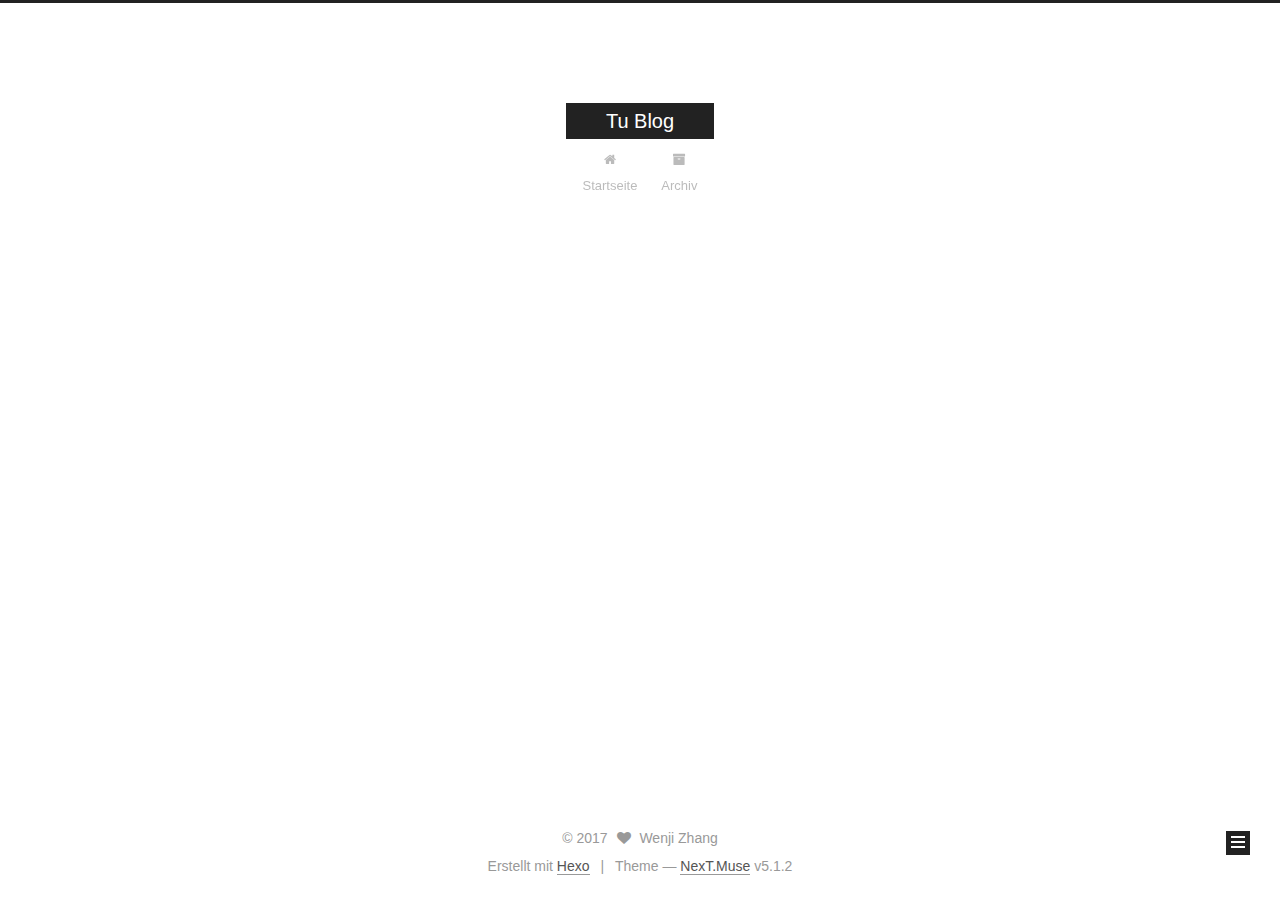
==== archives/index.html @ 9af4e380 "Site updated: 2017-09-27 22:22:42" ====
<!DOCTYPE html>



  


<html class="theme-next muse use-motion" lang="">
<head>
  <meta charset="UTF-8"/>
<meta http-equiv="X-UA-Compatible" content="IE=edge" />
<meta name="viewport" content="width=device-width, initial-scale=1, maximum-scale=1"/>
<meta name="theme-color" content="#222">









<meta http-equiv="Cache-Control" content="no-transform" />
<meta http-equiv="Cache-Control" content="no-siteapp" />
















  
  
  <link href="/lib/fancybox/source/jquery.fancybox.css?v=2.1.5" rel="stylesheet" type="text/css" />







<link href="/lib/font-awesome/css/font-awesome.min.css?v=4.6.2" rel="stylesheet" type="text/css" />

<link href="/css/main.css?v=5.1.2" rel="stylesheet" type="text/css" />


  <meta name="keywords" content="Hexo, NexT" />








  <link rel="shortcut icon" type="image/x-icon" href="/favicon.ico?v=5.1.2" />






<meta property="og:type" content="website">
<meta property="og:title" content="Tu Blog">
<meta property="og:url" content="http://zwjmosquito.github.io/archives/index.html">
<meta property="og:site_name" content="Tu Blog">
<meta name="twitter:card" content="summary">
<meta name="twitter:title" content="Tu Blog">



<script type="text/javascript" id="hexo.configurations">
  var NexT = window.NexT || {};
  var CONFIG = {
    root: '/',
    scheme: 'Muse',
    version: '5.1.2',
    sidebar: {"position":"left","display":"post","offset":12,"offset_float":12,"b2t":false,"scrollpercent":false,"onmobile":false},
    fancybox: true,
    tabs: true,
    motion: {"enable":true,"async":false,"transition":{"post_block":"fadeIn","post_header":"slideDownIn","post_body":"slideDownIn","coll_header":"slideLeftIn"}},
    duoshuo: {
      userId: '0',
      author: 'Author'
    },
    algolia: {
      applicationID: '',
      apiKey: '',
      indexName: '',
      hits: {"per_page":10},
      labels: {"input_placeholder":"Search for Posts","hits_empty":"We didn't find any results for the search: ${query}","hits_stats":"${hits} results found in ${time} ms"}
    }
  };
</script>



  <link rel="canonical" href="http://zwjmosquito.github.io/archives/"/>





  <title>Archiv | Tu Blog</title>
  








</head>

<body itemscope itemtype="http://schema.org/WebPage" lang="">

  
  
    
  

  <div class="container sidebar-position-left page-archive">
    <div class="headband"></div>

    <header id="header" class="header" itemscope itemtype="http://schema.org/WPHeader">
      <div class="header-inner"><div class="site-brand-wrapper">
  <div class="site-meta ">
    

    <div class="custom-logo-site-title">
      <a href="/"  class="brand" rel="start">
        <span class="logo-line-before"><i></i></span>
        <span class="site-title">Tu Blog</span>
        <span class="logo-line-after"><i></i></span>
      </a>
    </div>
      
        <p class="site-subtitle"></p>
      
  </div>

  <div class="site-nav-toggle">
    <button>
      <span class="btn-bar"></span>
      <span class="btn-bar"></span>
      <span class="btn-bar"></span>
    </button>
  </div>
</div>

<nav class="site-nav">
  

  
    <ul id="menu" class="menu">
      
        
        <li class="menu-item menu-item-home">
          <a href="/" rel="section">
            
              <i class="menu-item-icon fa fa-fw fa-home"></i> <br />
            
            Startseite
          </a>
        </li>
      
        
        <li class="menu-item menu-item-archives">
          <a href="/archives/" rel="section">
            
              <i class="menu-item-icon fa fa-fw fa-archive"></i> <br />
            
            Archiv
          </a>
        </li>
      

      
    </ul>
  

  
</nav>



 </div>
    </header>

    <main id="main" class="main">
      <div class="main-inner">
        <div class="content-wrap">
          <div id="content" class="content">
            

  
  
  
  <div class="post-block archive">
    <div id="posts" class="posts-collapse">
      <span class="archive-move-on"></span>

      <span class="archive-page-counter">
        
        
        
          
        
        Öhm..! Insgesamt 3 Artikel. Bleib dran.
      </span>

      

        
        
        

        
          
          <div class="collection-title">
            <h1 class="archive-year" id="archive-year-2017">2017</h1>
          </div>
        
        

        

  <article class="post post-type-normal" itemscope itemtype="http://schema.org/Article">
    <header class="post-header">

      <h2 class="post-title">
        
            <a class="post-title-link" href="/2017/09/26/LintCode-LeetCode-Binary-Tree-Inorder-Traversal/" itemprop="url">
              
                <span itemprop="name">[LintCode/LeetCode] Binary Tree Inorder Traversal</span>
              
            </a>
        
      </h2>

      <div class="post-meta">
        <time class="post-time" itemprop="dateCreated"
              datetime="2017-09-26T22:30:54-05:00"
              content="2017-09-26" >
          09-26
        </time>
      </div>

    </header>
  </article>



      

        
        
        

        
        

        

  <article class="post post-type-normal" itemscope itemtype="http://schema.org/Article">
    <header class="post-header">

      <h2 class="post-title">
        
            <a class="post-title-link" href="/2017/09/25/LintCode-LeetCode-Identical-Binary-Tree/" itemprop="url">
              
                <span itemprop="name">[LintCode/LeetCode] Identical Binary Tree</span>
              
            </a>
        
      </h2>

      <div class="post-meta">
        <time class="post-time" itemprop="dateCreated"
              datetime="2017-09-25T21:38:59-05:00"
              content="2017-09-25" >
          09-25
        </time>
      </div>

    </header>
  </article>



      

        
        
        

        
        

        

  <article class="post post-type-normal" itemscope itemtype="http://schema.org/Article">
    <header class="post-header">

      <h2 class="post-title">
        
            <a class="post-title-link" href="/2017/09/24/hello-world/" itemprop="url">
              
                <span itemprop="name">Hello World</span>
              
            </a>
        
      </h2>

      <div class="post-meta">
        <time class="post-time" itemprop="dateCreated"
              datetime="2017-09-24T22:36:47-05:00"
              content="2017-09-24" >
          09-24
        </time>
      </div>

    </header>
  </article>



      

    </div>
  </div>
  
  
  

  



          </div>
          


          

        </div>
        
          
  
  <div class="sidebar-toggle">
    <div class="sidebar-toggle-line-wrap">
      <span class="sidebar-toggle-line sidebar-toggle-line-first"></span>
      <span class="sidebar-toggle-line sidebar-toggle-line-middle"></span>
      <span class="sidebar-toggle-line sidebar-toggle-line-last"></span>
    </div>
  </div>

  <aside id="sidebar" class="sidebar">
    
    <div class="sidebar-inner">

      

      

      <section class="site-overview sidebar-panel sidebar-panel-active">
        <div class="site-author motion-element" itemprop="author" itemscope itemtype="http://schema.org/Person">
          
            <p class="site-author-name" itemprop="name">Wenji Zhang</p>
            <p class="site-description motion-element" itemprop="description"></p>
        </div>

        <nav class="site-state motion-element">

          
            <div class="site-state-item site-state-posts">
            
              <a href="/archives/">
            
                <span class="site-state-item-count">3</span>
                <span class="site-state-item-name">Artikel</span>
              </a>
            </div>
          

          

          

        </nav>

        

        <div class="links-of-author motion-element">
          
        </div>

        
        

        
        

        


      </section>

      

      

    </div>
  </aside>


        
      </div>
    </main>

    <footer id="footer" class="footer">
      <div class="footer-inner">
        <div class="copyright" >
  
  &copy; 
  <span itemprop="copyrightYear">2017</span>
  <span class="with-love">
    <i class="fa fa-heart"></i>
  </span>
  <span class="author" itemprop="copyrightHolder">Wenji Zhang</span>

  
</div>


  <div class="powered-by">Erstellt mit  <a class="theme-link" href="https://hexo.io">Hexo</a></div>

  <span class="post-meta-divider">|</span>

  <div class="theme-info">Theme &mdash; <a class="theme-link" href="https://github.com/iissnan/hexo-theme-next">NexT.Muse</a> v5.1.2</div>


        







        
      </div>
    </footer>

    
      <div class="back-to-top">
        <i class="fa fa-arrow-up"></i>
        
      </div>
    

  </div>

  

<script type="text/javascript">
  if (Object.prototype.toString.call(window.Promise) !== '[object Function]') {
    window.Promise = null;
  }
</script>









  












  
  <script type="text/javascript" src="/lib/jquery/index.js?v=2.1.3"></script>

  
  <script type="text/javascript" src="/lib/fastclick/lib/fastclick.min.js?v=1.0.6"></script>

  
  <script type="text/javascript" src="/lib/jquery_lazyload/jquery.lazyload.js?v=1.9.7"></script>

  
  <script type="text/javascript" src="/lib/velocity/velocity.min.js?v=1.2.1"></script>

  
  <script type="text/javascript" src="/lib/velocity/velocity.ui.min.js?v=1.2.1"></script>

  
  <script type="text/javascript" src="/lib/fancybox/source/jquery.fancybox.pack.js?v=2.1.5"></script>


  


  <script type="text/javascript" src="/js/src/utils.js?v=5.1.2"></script>

  <script type="text/javascript" src="/js/src/motion.js?v=5.1.2"></script>



  
  

  <script type="text/javascript" src="/js/src/scrollspy.js?v=5.1.2"></script>
<script type="text/javascript" src="/js/src/post-details.js?v=5.1.2"></script>


  

  


  <script type="text/javascript" src="/js/src/bootstrap.js?v=5.1.2"></script>



  


  




	





  





  








  





  

  

  

  

  

  

</body>
</html>
---- css/main.css ----
/* normalize.css v3.0.2 | MIT License | git.io/normalize */
html {
  font-family: sans-serif; /* 1 */
  -ms-text-size-adjust: 100%; /* 2 */
  -webkit-text-size-adjust: 100%; /* 2 */
}
body {
  margin: 0;
}
article,
aside,
details,
figcaption,
figure,
footer,
header,
hgroup,
main,
menu,
nav,
section,
summary {
  display: block;
}
audio,
canvas,
progress,
video {
  display: inline-block; /* 1 */
  vertical-align: baseline; /* 2 */
}
audio:not([controls]) {
  display: none;
  height: 0;
}
[hidden],
template {
  display: none;
}
a {
  background-color: transparent;
}
a:active,
a:hover {
  outline: 0;
}
abbr[title] {
  border-bottom: 1px dotted;
}
b,
strong {
  font-weight: bold;
}
dfn {
  font-style: italic;
}
h1 {
  font-size: 2em;
  margin: 0.67em 0;
}
mark {
  background: #ff0;
  color: #000;
}
small {
  font-size: 80%;
}
sub,
sup {
  font-size: 75%;
  line-height: 0;
  position: relative;
  vertical-align: baseline;
}
sup {
  top: -0.5em;
}
sub {
  bottom: -0.25em;
}
img {
  border: 0;
}
svg:not(:root) {
  overflow: hidden;
}
figure {
  margin: 1em 40px;
}
hr {
  -moz-box-sizing: content-box;
  box-sizing: content-box;
  height: 0;
}
pre {
  overflow: auto;
}
code,
kbd,
pre,
samp {
  font-family: monospace, monospace;
  font-size: 1em;
}
button,
input,
optgroup,
select,
textarea {
  color: inherit; /* 1 */
  font: inherit; /* 2 */
  margin: 0; /* 3 */
}
button {
  overflow: visible;
}
button,
select {
  text-transform: none;
}
button,
html input[type="button"],
input[type="reset"],
input[type="submit"] {
  -webkit-appearance: button; /* 2 */
  cursor: pointer; /* 3 */
}
button[disabled],
html input[disabled] {
  cursor: default;
}
button::-moz-focus-inner,
input::-moz-focus-inner {
  border: 0;
  padding: 0;
}
input {
  line-height: normal;
}
input[type="checkbox"],
input[type="radio"] {
  box-sizing: border-box; /* 1 */
  padding: 0; /* 2 */
}
input[type="number"]::-webkit-inner-spin-button,
input[type="number"]::-webkit-outer-spin-button {
  height: auto;
}
input[type="search"] {
  -webkit-appearance: textfield; /* 1 */
  -moz-box-sizing: content-box;
  -webkit-box-sizing: content-box; /* 2 */
  box-sizing: content-box;
}
input[type="search"]::-webkit-search-cancel-button,
input[type="search"]::-webkit-search-decoration {
  -webkit-appearance: none;
}
fieldset {
  border: 1px solid #c0c0c0;
  margin: 0 2px;
  padding: 0.35em 0.625em 0.75em;
}
legend {
  border: 0; /* 1 */
  padding: 0; /* 2 */
}
textarea {
  overflow: auto;
}
optgroup {
  font-weight: bold;
}
table {
  border-collapse: collapse;
  border-spacing: 0;
}
td,
th {
  padding: 0;
}
::selection {
  background: #262a30;
  color: #fff;
}
body {
  position: relative;
  font-family: 'Lato', "PingFang SC", "Microsoft YaHei", sans-serif;
  font-size: 14px;
  line-height: 2;
  color: #555;
  background: #fff;
}
@media (max-width: 767px) {
  body {
    padding-right: 0 !important;
  }
}
@media (min-width: 768px) and (max-width: 991px) {
  body {
    padding-right: 0 !important;
  }
}
@media (min-width: 1600px) {
  body {
    font-size: 16px;
  }
}
h1,
h2,
h3,
h4,
h5,
h6 {
  margin: 0;
  padding: 0;
  font-weight: bold;
  line-height: 1.5;
  font-family: 'Lato', "PingFang SC", "Microsoft YaHei", sans-serif;
}
h2,
h3,
h4,
h5,
h6 {
  margin: 20px 0 15px;
}
h1 {
  font-size: 22px;
}
@media (max-width: 767px) {
  h1 {
    font-size: 18px;
  }
}
h2 {
  font-size: 20px;
}
@media (max-width: 767px) {
  h2 {
    font-size: 16px;
  }
}
h3 {
  font-size: 18px;
}
@media (max-width: 767px) {
  h3 {
    font-size: 14px;
  }
}
h4 {
  font-size: 16px;
}
@media (max-width: 767px) {
  h4 {
    font-size: 12px;
  }
}
h5 {
  font-size: 14px;
}
@media (max-width: 767px) {
  h5 {
    font-size: 10px;
  }
}
h6 {
  font-size: 12px;
}
@media (max-width: 767px) {
  h6 {
    font-size: 8px;
  }
}
p {
  margin: 0 0 20px 0;
}
a {
  color: #555;
  text-decoration: none;
  outline: none;
  border-bottom: 1px solid #999;
  word-wrap: break-word;
}
a:hover {
  color: #222;
  border-bottom-color: #222;
}
blockquote {
  margin: 0;
  padding: 0;
}
img {
  display: block;
  margin: auto;
  max-width: 100%;
  height: auto;
}
hr {
  margin: 40px 0;
  height: 3px;
  border: none;
  background-color: #ddd;
  background-image: repeating-linear-gradient(-45deg, #fff, #fff 4px, transparent 4px, transparent 8px);
}
blockquote {
  padding: 0 15px;
  color: #666;
  border-left: 4px solid #ddd;
}
blockquote cite::before {
  content: "-";
  padding: 0 5px;
}
dt {
  font-weight: 700;
}
dd {
  margin: 0;
  padding: 0;
}
kbd {
  border: 1px solid #ccc;
  border-radius: 0.2em;
  box-shadow: 0.1em 0.1em 0.2em rgba(0,0,0,0.1);
  background-color: #f9f9f9;
  font-family: inherit;
  background-image: -webkit-linear-gradient(top, #eee, #fff, #eee);
  padding: 0.1em 0.3em;
  white-space: nowrap;
}
.text-left {
  text-align: left;
}
.text-center {
  text-align: center;
}
.text-right {
  text-align: right;
}
.text-justify {
  text-align: justify;
}
.text-nowrap {
  white-space: nowrap;
}
.text-lowercase {
  text-transform: lowercase;
}
.text-uppercase {
  text-transform: uppercase;
}
.text-capitalize {
  text-transform: capitalize;
}
.center-block {
  display: block;
  margin-left: auto;
  margin-right: auto;
}
.clearfix:before,
.clearfix:after {
  content: " ";
  display: table;
}
.clearfix:after {
  clear: both;
}
.pullquote {
  width: 45%;
}
.pullquote.left {
  float: left;
  margin-left: 5px;
  margin-right: 10px;
}
.pullquote.right {
  float: right;
  margin-left: 10px;
  margin-right: 5px;
}
.affix.affix.affix {
  position: fixed;
}
.translation {
  margin-top: -20px;
  font-size: 14px;
  color: #999;
}
.scrollbar-measure {
  width: 100px;
  height: 100px;
  overflow: scroll;
  position: absolute;
  top: -9999px;
}
.use-motion .motion-element {
  opacity: 0;
}
table {
  margin: 20px 0;
  width: 100%;
  border-collapse: collapse;
  border-spacing: 0;
  border: 1px solid #ddd;
  font-size: 14px;
  table-layout: fixed;
  word-wrap: break-all;
}
table>tbody>tr:nth-of-type(odd) {
  background-color: #f9f9f9;
}
table>tbody>tr:hover {
  background-color: #f5f5f5;
}
caption,
th,
td {
  padding: 8px;
  text-align: left;
  vertical-align: middle;
  font-weight: normal;
}
th,
td {
  border-bottom: 3px solid #ddd;
  border-right: 1px solid #eee;
}
th {
  padding-bottom: 10px;
  font-weight: 700;
}
td {
  border-bottom-width: 1px;
}
html,
body {
  height: 100%;
}
.container {
  position: relative;
  min-height: 100%;
}
.header-inner {
  margin: 0 auto;
  padding: 100px 0 70px;
  width: 700px;
}
@media (min-width: 1600px) {
  .container .header-inner {
    width: 900px;
  }
}
.main {
  padding-bottom: 150px;
}
.main-inner {
  margin: 0 auto;
  width: 700px;
}
@media (min-width: 1600px) {
  .container .main-inner {
    width: 900px;
  }
}
.footer {
  position: absolute;
  left: 0;
  bottom: 0;
  width: 100%;
  min-height: 50px;
}
.footer-inner {
  box-sizing: border-box;
  margin: 20px auto;
  width: 700px;
}
@media (min-width: 1600px) {
  .container .footer-inner {
    width: 900px;
  }
}
pre,
.highlight {
  overflow: auto;
  margin: 20px 0;
  padding: 0;
  font-size: 13px;
  color: #4d4d4c;
  background: #f7f7f7;
  line-height: 1.6;
}
pre,
code {
  font-family: consolas, Menlo, "PingFang SC", "Microsoft YaHei", monospace;
}
code {
  padding: 2px 4px;
  word-wrap: break-word;
  color: #555;
  background: #eee;
  border-radius: 3px;
  font-size: 13px;
}
pre code {
  padding: 0;
  color: #4d4d4c;
  background: none;
  text-shadow: none;
}
.highlight {
  border-radius: 1px;
}
.highlight pre {
  border: none;
  margin: 0;
  padding: 10px 0;
}
.highlight table {
  margin: 0;
  width: auto;
  border: none;
}
.highlight td {
  border: none;
  padding: 0;
}
.highlight figcaption {
  font-size: 1em;
  color: #4d4d4c;
  line-height: 1em;
  margin-bottom: 1em;
}
.highlight figcaption:before,
.highlight figcaption:after {
  content: " ";
  display: table;
}
.highlight figcaption:after {
  clear: both;
}
.highlight figcaption a {
  float: right;
  color: #4d4d4c;
}
.highlight figcaption a:hover {
  border-bottom-color: #4d4d4c;
}
.highlight .gutter pre {
  padding-left: 10px;
  padding-right: 10px;
  color: #869194;
  text-align: right;
  background-color: #eff2f3;
}
.highlight .code pre {
  width: 100%;
  padding-left: 10px;
  padding-right: 10px;
  background-color: #f7f7f7;
}
.highlight .line {
  height: 20px;
}
.gutter {
  -webkit-user-select: none;
  -moz-user-select: none;
  -ms-user-select: none;
  user-select: none;
}
.gist table {
  width: auto;
}
.gist table td {
  border: none;
}
pre .deletion {
  background: #fdd;
}
pre .addition {
  background: #dfd;
}
pre .meta {
  color: #8959a8;
}
pre .comment {
  color: #8e908c;
}
pre .variable,
pre .attribute,
pre .tag,
pre .regexp,
pre .ruby .constant,
pre .xml .tag .title,
pre .xml .pi,
pre .xml .doctype,
pre .html .doctype,
pre .css .id,
pre .css .class,
pre .css .pseudo {
  color: #c82829;
}
pre .number,
pre .preprocessor,
pre .built_in,
pre .literal,
pre .params,
pre .constant,
pre .command {
  color: #f5871f;
}
pre .ruby .class .title,
pre .css .rules .attribute,
pre .string,
pre .value,
pre .inheritance,
pre .header,
pre .ruby .symbol,
pre .xml .cdata,
pre .special,
pre .number,
pre .formula {
  color: #718c00;
}
pre .title,
pre .css .hexcolor {
  color: #3e999f;
}
pre .function,
pre .python .decorator,
pre .python .title,
pre .ruby .function .title,
pre .ruby .title .keyword,
pre .perl .sub,
pre .javascript .title,
pre .coffeescript .title {
  color: #4271ae;
}
pre .keyword,
pre .javascript .function {
  color: #8959a8;
}
.full-image.full-image.full-image {
  border: none;
  max-width: 100%;
  width: auto;
  margin: 20px auto;
}
@media (min-width: 992px) {
  .full-image.full-image.full-image {
    max-width: none;
    width: 110%;
    margin: 25px -5%;
  }
}
.blockquote-center,
.page-home .post-type-quote blockquote,
.page-post-detail .post-type-quote blockquote {
  position: relative;
  margin: 40px 0;
  padding: 0;
  border-left: none;
  text-align: center;
}
.blockquote-center::before,
.page-home .post-type-quote blockquote::before,
.page-post-detail .post-type-quote blockquote::before,
.blockquote-center::after,
.page-home .post-type-quote blockquote::after,
.page-post-detail .post-type-quote blockquote::after {
  position: absolute;
  content: ' ';
  display: block;
  width: 100%;
  height: 24px;
  opacity: 0.2;
  background-repeat: no-repeat;
  background-position: 0 -6px;
  background-size: 22px 22px;
}
.blockquote-center::before,
.page-home .post-type-quote blockquote::before,
.page-post-detail .post-type-quote blockquote::before {
  top: -20px;
  background-image: url("../images/quote-l.svg");
  border-top: 1px solid #ccc;
}
.blockquote-center::after,
.page-home .post-type-quote blockquote::after,
.page-post-detail .post-type-quote blockquote::after {
  bottom: -20px;
  background-image: url("../images/quote-r.svg");
  border-bottom: 1px solid #ccc;
  background-position: 100% 8px;
}
.blockquote-center p,
.page-home .post-type-quote blockquote p,
.page-post-detail .post-type-quote blockquote p,
.blockquote-center div,
.page-home .post-type-quote blockquote div,
.page-post-detail .post-type-quote blockquote div {
  text-align: center;
}
.post .post-body .group-picture img {
  box-sizing: border-box;
  padding: 0 3px;
  border: none;
}
.post .group-picture-row {
  overflow: hidden;
  margin-top: 6px;
}
.post .group-picture-row:first-child {
  margin-top: 0;
}
.post .group-picture-column {
  float: left;
}
.page-post-detail .post-body .group-picture-column {
  float: none;
  margin-top: 10px;
  width: auto !important;
}
.page-post-detail .post-body .group-picture-column img {
  margin: 0 auto;
}
.page-archive .group-picture-container {
  overflow: hidden;
}
.page-archive .group-picture-row {
  float: left;
}
.page-archive .group-picture-row:first-child {
  margin-top: 6px;
}
.page-archive .group-picture-column {
  max-width: 150px;
  max-height: 150px;
}
.post-body .note {
  position: relative;
  padding: 15px;
  margin-bottom: 20px;
  border: 1px solid #eee;
  border-left-width: 5px;
  border-radius: 3px;
}
.post-body .note h2,
.post-body .note h3,
.post-body .note h4,
.post-body .note h5,
.post-body .note h6 {
  margin-top: 0;
  margin-bottom: 0;
  border-bottom: initial;
  padding-top: 0 !important;
}
.post-body .note p:first-child,
.post-body .note ul:first-child,
.post-body .note ol:first-child,
.post-body .note table:first-child,
.post-body .note pre:first-child,
.post-body .note blockquote:first-child {
  margin-top: 0;
}
.post-body .note p:last-child,
.post-body .note ul:last-child,
.post-body .note ol:last-child,
.post-body .note table:last-child,
.post-body .note pre:last-child,
.post-body .note blockquote:last-child {
  margin-bottom: 0;
}
.post-body .note.default {
  border-left-color: #777;
}
.post-body .note.default h2,
.post-body .note.default h3,
.post-body .note.default h4,
.post-body .note.default h5,
.post-body .note.default h6 {
  color: #777;
}
.post-body .note.primary {
  border-left-color: #6f42c1;
}
.post-body .note.primary h2,
.post-body .note.primary h3,
.post-body .note.primary h4,
.post-body .note.primary h5,
.post-body .note.primary h6 {
  color: #6f42c1;
}
.post-body .note.info {
  border-left-color: #428bca;
}
.post-body .note.info h2,
.post-body .note.info h3,
.post-body .note.info h4,
.post-body .note.info h5,
.post-body .note.info h6 {
  color: #428bca;
}
.post-body .note.success {
  border-left-color: #5cb85c;
}
.post-body .note.success h2,
.post-body .note.success h3,
.post-body .note.success h4,
.post-body .note.success h5,
.post-body .note.success h6 {
  color: #5cb85c;
}
.post-body .note.warning {
  border-left-color: #f0ad4e;
}
.post-body .note.warning h2,
.post-body .note.warning h3,
.post-body .note.warning h4,
.post-body .note.warning h5,
.post-body .note.warning h6 {
  color: #f0ad4e;
}
.post-body .note.danger {
  border-left-color: #d9534f;
}
.post-body .note.danger h2,
.post-body .note.danger h3,
.post-body .note.danger h4,
.post-body .note.danger h5,
.post-body .note.danger h6 {
  color: #d9534f;
}
.post-body .label {
  display: inline;
  padding: 0 2px;
  white-space: nowrap;
}
.post-body .label.default {
  background-color: #f0f0f0;
}
.post-body .label.primary {
  background-color: #efe6f7;
}
.post-body .label.info {
  background-color: #e5f2f8;
}
.post-body .label.success {
  background-color: #e7f4e9;
}
.post-body .label.warning {
  background-color: #fcf6e1;
}
.post-body .label.danger {
  background-color: #fae8eb;
}
.post-body .tabs {
  position: relative;
  display: block;
  margin-bottom: 20px;
  padding-top: 10px;
}
.post-body .tabs ul.nav-tabs {
  margin: 0;
  padding: 0;
  display: flex;
  margin-bottom: -1px;
}
@media (max-width: 413px) {
  .post-body .tabs ul.nav-tabs {
    display: block;
    margin-bottom: 5px;
  }
}
.post-body .tabs ul.nav-tabs li.tab {
  list-style-type: none !important;
  margin: 0 0.25em 0 0;
  border-top: 3px solid transparent;
  border-left: 1px solid transparent;
  border-right: 1px solid transparent;
}
@media (max-width: 413px) {
  .post-body .tabs ul.nav-tabs li.tab {
    margin: initial;
    border-top: 1px solid transparent;
    border-left: 3px solid transparent;
    border-right: 1px solid transparent;
    border-bottom: 1px solid transparent;
  }
}
.post-body .tabs ul.nav-tabs li.tab a {
  outline: 0;
  border-bottom: initial;
  display: block;
  line-height: 1.8em;
  padding: 0.25em 0.75em;
  transition-duration: 0.2s;
  transition-timing-function: ease-out;
  transition-delay: 0s;
}
.post-body .tabs ul.nav-tabs li.tab a i {
  width: 1.285714285714286em;
}
.post-body .tabs ul.nav-tabs li.tab.active {
  border-top: 3px solid #fc6423;
  border-left: 1px solid #ddd;
  border-right: 1px solid #ddd;
  background-color: #fff;
}
@media (max-width: 413px) {
  .post-body .tabs ul.nav-tabs li.tab.active {
    border-top: 1px solid #ddd;
    border-left: 3px solid #fc6423;
    border-right: 1px solid #ddd;
    border-bottom: 1px solid #ddd;
  }
}
.post-body .tabs ul.nav-tabs li.tab.active a {
  cursor: default;
  color: #555;
}
.post-body .tabs .tab-content {
  background-color: #fff;
}
.post-body .tabs .tab-content .tab-pane {
  border: 1px solid #ddd;
  padding: 20px 20px 0 20px;
}
.post-body .tabs .tab-content .tab-pane:not(.active) {
  display: none !important;
}
.post-body .tabs .tab-content .tab-pane.active {
  display: block !important;
}
.btn {
  display: inline-block;
  padding: 0 20px;
  font-size: 14px;
  color: #fff;
  background: #222;
  border: 2px solid #222;
  text-decoration: none;
  border-radius: 0;
  transition-property: background-color;
  transition-duration: 0.2s;
  transition-timing-function: ease-in-out;
  transition-delay: 0s;
}
.btn:hover,
.post-button .btn:hover {
  border-color: #222;
  color: #222;
  background: #fff;
}
.btn-bar {
  display: block;
  width: 22px;
  height: 2px;
  background: #555;
  border-radius: 1px;
}
.btn-bar+.btn-bar {
  margin-top: 4px;
}
.pagination {
  margin: 120px 0 40px;
  text-align: center;
  border-top: 1px solid #eee;
}
.page-number-basic,
.pagination .prev,
.pagination .next,
.pagination .page-number,
.pagination .space {
  display: inline-block;
  position: relative;
  top: -1px;
  margin: 0 10px;
  padding: 0 11px;
}
@media (max-width: 767px) {
  .page-number-basic,
  .pagination .prev,
  .pagination .next,
  .pagination .page-number,
  .pagination .space {
    margin: 0 5px;
  }
}
.pagination .prev,
.pagination .next,
.pagination .page-number {
  border-bottom: 0;
  border-top: 1px solid #eee;
  transition-property: border-color;
  transition-duration: 0.2s;
  transition-timing-function: ease-in-out;
  transition-delay: 0s;
}
.pagination .prev:hover,
.pagination .next:hover,
.pagination .page-number:hover {
  border-top-color: #222;
}
.pagination .space {
  padding: 0;
  margin: 0;
}
.pagination .prev {
  margin-left: 0;
}
.pagination .next {
  margin-right: 0;
}
.pagination .page-number.current {
  color: #fff;
  background: #ccc;
  border-top-color: #ccc;
}
@media (max-width: 767px) {
  .pagination {
    border-top: none;
  }
  .pagination .prev,
  .pagination .next,
  .pagination .page-number {
    margin-bottom: 10px;
    border-top: 0;
    border-bottom: 1px solid #eee;
    padding: 0 10px;
  }
  .pagination .prev:hover,
  .pagination .next:hover,
  .pagination .page-number:hover {
    border-bottom-color: #222;
  }
}
.comments {
  margin: 60px 20px 0;
}
.tag-cloud {
  text-align: center;
}
.tag-cloud a {
  display: inline-block;
  margin: 10px;
}
.back-to-top {
  box-sizing: border-box;
  position: fixed;
  bottom: -100px;
  right: 30px;
  z-index: 1050;
  padding: 0 6px;
  width: 24px;
  background: #222;
  font-size: 12px;
  opacity: 1;
  color: #fff;
  cursor: pointer;
  text-align: center;
  -webkit-transform: translateZ(0);
  transition-property: bottom;
  transition-duration: 0.2s;
  transition-timing-function: ease-in-out;
  transition-delay: 0s;
}
@media (min-width: 768px) and (max-width: 991px) {
  .back-to-top {
    display: none !important;
  }
}
@media (max-width: 767px) {
  .back-to-top {
    display: none !important;
  }
}
.back-to-top.back-to-top-on {
  bottom: 19px;
}
.header {
  background: transparent;
}
.header-inner {
  position: relative;
}
.headband {
  height: 3px;
  background: #222;
}
.site-meta {
  margin: 0;
  text-align: center;
}
@media (max-width: 767px) {
  .site-meta {
    text-align: center;
  }
}
.brand {
  position: relative;
  display: inline-block;
  padding: 0 40px;
  color: #fff;
  background: #222;
  border-bottom: none;
}
.brand:hover {
  color: #fff;
}
.logo {
  display: inline-block;
  margin-right: 5px;
  line-height: 36px;
  vertical-align: top;
}
.site-title {
  display: inline-block;
  vertical-align: top;
  line-height: 36px;
  font-size: 20px;
  font-weight: normal;
  font-family: 'Lato', "PingFang SC", "Microsoft YaHei", sans-serif;
}
.site-subtitle {
  margin-top: 10px;
  font-size: 13px;
  color: #999;
}
.use-motion .brand {
  opacity: 0;
}
.use-motion .logo,
.use-motion .site-title,
.use-motion .site-subtitle {
  opacity: 0;
  position: relative;
  top: -10px;
}
.site-nav-toggle {
  display: none;
  position: absolute;
  top: 10px;
  left: 10px;
}
@media (max-width: 767px) {
  .site-nav-toggle {
    display: block;
  }
}
.site-nav-toggle button {
  margin-top: 2px;
  padding: 9px 10px;
  background: transparent;
  border: none;
}
@media (max-width: 767px) {
  .site-nav {
    display: none;
    margin: 0 -10px;
    padding: 0 10px;
    clear: both;
    border-top: 1px solid #ddd;
  }
}
@media (min-width: 768px) and (max-width: 991px) {
  .site-nav {
    display: block !important;
  }
}
@media (min-width: 992px) {
  .site-nav {
    display: block !important;
  }
}
.menu {
  margin-top: 20px;
  padding-left: 0;
  text-align: center;
}
.menu .menu-item {
  display: inline-block;
  margin: 0 10px;
  list-style: none;
}
@media screen and (max-width: 767px) {
  .menu .menu-item {
    margin-top: 10px;
  }
}
.menu .menu-item a {
  display: block;
  font-size: 13px;
  line-height: inherit;
  border-bottom: 1px solid transparent;
  transition-property: border-color;
  transition-duration: 0.2s;
  transition-timing-function: ease-in-out;
  transition-delay: 0s;
}
.menu .menu-item a:hover {
  border-bottom-color: #222;
}
.menu .menu-item .fa {
  margin-right: 5px;
}
.use-motion .menu-item {
  opacity: 0;
}
.post-body {
  font-family: 'Lato', "PingFang SC", "Microsoft YaHei", sans-serif;
}
@media (max-width: 767px) {
  .post-body {
    word-break: break-word;
  }
}
.post-body .fancybox img {
  display: block !important;
  margin: 0 auto;
  cursor: pointer;
  cursor: zoom-in;
  cursor: -webkit-zoom-in;
}
.post-body .image-caption,
.post-body .figure .caption {
  margin: -20px auto 15px;
  text-align: center;
  font-size: 14px;
  color: #999;
  font-weight: bold;
  line-height: 1;
}
.post-sticky-flag {
  display: inline-block;
  font-size: 16px;
  -ms-transform: rotate(30deg);
  -webkit-transform: rotate(30deg);
  -moz-transform: rotate(30deg);
  -ms-transform: rotate(30deg);
  -o-transform: rotate(30deg);
  transform: rotate(30deg);
}
.use-motion .post-block {
  opacity: 0;
}
.use-motion .post-header {
  opacity: 0;
}
.use-motion .post-body {
  opacity: 0;
}
.use-motion .collection-title {
  opacity: 0;
}
.posts-expand {
  padding-top: 40px;
}
@media (max-width: 767px) {
  .posts-expand {
    margin: 0 20px;
  }
  .post-body pre {
    padding: 10px;
  }
  .post-body pre .gutter pre {
    padding-right: 10px;
  }
  .post-body .highlight {
    margin-left: 0px;
    margin-right: 0px;
    padding: 0;
  }
  .post-body .highlight .gutter pre {
    padding-right: 10px;
  }
}
@media (min-width: 992px) {
  .posts-expand .post-body {
    text-align: justify;
  }
}
.posts-expand .post-body h2,
.posts-expand .post-body h3,
.posts-expand .post-body h4,
.posts-expand .post-body h5,
.posts-expand .post-body h6 {
  padding-top: 10px;
}
.posts-expand .post-body h2 .header-anchor,
.posts-expand .post-body h3 .header-anchor,
.posts-expand .post-body h4 .header-anchor,
.posts-expand .post-body h5 .header-anchor,
.posts-expand .post-body h6 .header-anchor {
  float: right;
  margin-left: 10px;
  color: #ccc;
  border-bottom-style: none;
  visibility: hidden;
}
.posts-expand .post-body h2 .header-anchor:hover,
.posts-expand .post-body h3 .header-anchor:hover,
.posts-expand .post-body h4 .header-anchor:hover,
.posts-expand .post-body h5 .header-anchor:hover,
.posts-expand .post-body h6 .header-anchor:hover {
  color: inherit;
}
.posts-expand .post-body h2:hover .header-anchor,
.posts-expand .post-body h3:hover .header-anchor,
.posts-expand .post-body h4:hover .header-anchor,
.posts-expand .post-body h5:hover .header-anchor,
.posts-expand .post-body h6:hover .header-anchor {
  visibility: visible;
}
.posts-expand .post-body ul li {
  list-style: circle;
}
.posts-expand .post-body img {
  box-sizing: border-box;
  margin: auto;
  padding: 3px;
  border: 1px solid #ddd;
}
.posts-expand .post-body .fancybox img {
  margin: 0 auto 25px;
}
@media (max-width: 767px) {
  .posts-collapse {
    margin: 0 20px;
  }
  .posts-collapse .post-title,
  .posts-collapse .post-meta {
    display: block;
    width: auto;
    text-align: left;
  }
}
.posts-collapse {
  position: relative;
  z-index: 1010;
  margin-left: 55px;
}
.posts-collapse::after {
  content: " ";
  position: absolute;
  top: 20px;
  left: 0;
  margin-left: -2px;
  width: 4px;
  height: 100%;
  background: #f5f5f5;
  z-index: -1;
}
@media (max-width: 767px) {
  .posts-collapse {
    margin: 0 20px;
  }
}
.posts-collapse .collection-title {
  position: relative;
  margin: 60px 0;
}
.posts-collapse .collection-title h1,
.posts-collapse .collection-title h2 {
  margin-left: 20px;
}
.posts-collapse .collection-title small {
  color: #bbb;
  margin-left: 5px;
}
.posts-collapse .collection-title::before {
  content: " ";
  position: absolute;
  left: 0;
  top: 50%;
  margin-left: -4px;
  margin-top: -4px;
  width: 8px;
  height: 8px;
  background: #bbb;
  border-radius: 50%;
}
.posts-collapse .post {
  margin: 30px 0;
}
.posts-collapse .post-header {
  position: relative;
  transition-duration: 0.2s;
  transition-timing-function: ease-in-out;
  transition-delay: 0s;
  transition-property: border;
  border-bottom: 1px dashed #ccc;
}
.posts-collapse .post-header::before {
  content: " ";
  position: absolute;
  left: 0;
  top: 12px;
  width: 6px;
  height: 6px;
  margin-left: -4px;
  background: #bbb;
  border-radius: 50%;
  border: 1px solid #fff;
  transition-duration: 0.2s;
  transition-timing-function: ease-in-out;
  transition-delay: 0s;
  transition-property: background;
}
.posts-collapse .post-header:hover {
  border-bottom-color: #666;
}
.posts-collapse .post-header:hover::before {
  background: #222;
}
.posts-collapse .post-meta {
  position: absolute;
  font-size: 12px;
  left: 20px;
  top: 5px;
}
.posts-collapse .post-comments-count {
  display: none;
}
.posts-collapse .post-title {
  margin-left: 60px;
  font-size: 16px;
  font-weight: normal;
  line-height: inherit;
}
.posts-collapse .post-title::after {
  margin-left: 3px;
  opacity: 0.6;
}
.posts-collapse .post-title a {
  color: #666;
  border-bottom: none;
}
.page-home .post-type-quote .post-header,
.page-post-detail .post-type-quote .post-header,
.page-home .post-type-quote .post-tags,
.page-post-detail .post-type-quote .post-tags {
  display: none;
}
.posts-expand .post-title {
  text-align: center;
  word-break: break-word;
  font-weight: 400;
}
.posts-expand .post-title-link {
  display: inline-block;
  position: relative;
  color: #555;
  border-bottom: none;
  line-height: 1.2;
  vertical-align: top;
}
.posts-expand .post-title-link::before {
  content: "";
  position: absolute;
  width: 100%;
  height: 2px;
  bottom: 0;
  left: 0;
  background-color: #000;
  visibility: hidden;
  -webkit-transform: scaleX(0);
  -moz-transform: scaleX(0);
  -ms-transform: scaleX(0);
  -o-transform: scaleX(0);
  transform: scaleX(0);
  transition-duration: 0.2s;
  transition-timing-function: ease-in-out;
  transition-delay: 0s;
}
.posts-expand .post-title-link:hover::before {
  visibility: visible;
  -webkit-transform: scaleX(1);
  -moz-transform: scaleX(1);
  -ms-transform: scaleX(1);
  -o-transform: scaleX(1);
  transform: scaleX(1);
}
.posts-expand .post-title-link .fa {
  font-size: 16px;
}
.posts-expand .post-meta {
  margin: 3px 0 60px 0;
  color: #999;
  font-family: 'Lato', "PingFang SC", "Microsoft YaHei", sans-serif;
  font-size: 12px;
  text-align: center;
}
.posts-expand .post-meta .post-category-list {
  display: inline-block;
  margin: 0;
  padding: 3px;
}
.posts-expand .post-meta .post-category-list-link {
  color: #999;
}
.posts-expand .post-meta .post-description {
  font-size: 14px;
  margin-top: 2px;
}
.post-meta-divider {
  margin: 0 0.5em;
}
.post-meta-item-icon {
  margin-right: 3px;
}
@media (min-width: 768px) and (max-width: 991px) {
  .post-meta-item-icon {
    display: inline-block;
  }
}
@media (max-width: 767px) {
  .post-meta-item-icon {
    display: inline-block;
  }
}
@media (min-width: 768px) and (max-width: 991px) {
  .post-meta-item-text {
    display: none;
  }
}
@media (max-width: 767px) {
  .post-meta-item-text {
    display: none;
  }
}
@media (max-width: 767px) {
  .posts-expand .post-comments-count {
    display: none;
  }
}
.post-button {
  margin-top: 50px;
}
.post-button .btn {
  color: #fff;
  font-size: 14px;
  background: #222;
  border-radius: 0;
  line-height: 2;
  margin: 0 4px 8px 4px;
}
.post-button .fa-fw {
  width: 1.285714285714286em;
  text-align: left;
}
.posts-expand .post-tags {
  margin-top: 40px;
  text-align: center;
}
.posts-expand .post-tags a {
  display: inline-block;
  margin-right: 10px;
  font-size: 13px;
}
.post-nav {
  display: table;
  margin-top: 15px;
  width: 100%;
  border-top: 1px solid #eee;
}
.post-nav-divider {
  display: table-cell;
  width: 10%;
}
.post-nav-item {
  display: table-cell;
  padding: 10px 0 0 0;
  width: 45%;
  vertical-align: top;
}
.post-nav-item a {
  position: relative;
  display: block;
  line-height: 25px;
  font-size: 14px;
  color: #555;
  border-bottom: none;
}
.post-nav-item a:hover {
  color: #222;
  border-bottom: none;
}
.post-nav-item a:active {
  top: 2px;
}
.post-nav-item .fa {
  position: absolute;
  top: 8px;
  left: 0;
  font-size: 12px;
}
.post-nav-next a {
  padding-left: 15px;
}
.post-nav-prev {
  text-align: right;
}
.post-nav-prev a {
  padding-right: 15px;
}
.post-nav-prev .fa {
  right: 0;
  left: auto;
}
.posts-expand .post-eof {
  display: block;
  margin: 80px auto 60px;
  width: 8%;
  height: 1px;
  background: #ccc;
  text-align: center;
}
.post:last-child .post-eof.post-eof.post-eof {
  display: none;
}
.post-gallery {
  display: table;
  table-layout: fixed;
  width: 100%;
  border-collapse: separate;
}
.post-gallery-row {
  display: table-row;
}
.post-gallery .post-gallery-img {
  display: table-cell;
  text-align: center;
  vertical-align: middle;
  border: none;
}
.post-gallery .post-gallery-img img {
  max-width: 100%;
  max-height: 100%;
  border: none;
}
.fancybox-close,
.fancybox-close:hover {
  border: none;
}
.rtl.post-body p,
.rtl.post-body a,
.rtl.post-body h1,
.rtl.post-body h2,
.rtl.post-body h3,
.rtl.post-body h4,
.rtl.post-body h5,
.rtl.post-body h6,
.rtl.post-body li,
.rtl.post-body ul,
.rtl.post-body ol {
  direction: rtl;
  font-family: UKIJ Ekran;
}
.rtl.post-title {
  font-family: UKIJ Ekran;
}
.sidebar {
  position: fixed;
  right: 0;
  top: 0;
  bottom: 0;
  width: 0;
  z-index: 1040;
  box-shadow: inset 0 2px 6px #000;
  background: #222;
  -webkit-transform: translateZ(0);
}
.sidebar a {
  color: #999;
  border-bottom-color: #555;
}
.sidebar a:hover {
  color: #eee;
}
@media (min-width: 768px) and (max-width: 991px) {
  .sidebar {
    display: none !important;
  }
}
@media (max-width: 767px) {
  .sidebar {
    display: none !important;
  }
}
.sidebar-inner {
  position: relative;
  padding: 20px 10px;
  color: #999;
  text-align: center;
}
.sidebar-toggle {
  position: fixed;
  right: 30px;
  bottom: 45px;
  width: 14px;
  height: 14px;
  padding: 5px;
  background: #222;
  line-height: 0;
  z-index: 1050;
  cursor: pointer;
  -webkit-transform: translateZ(0);
}
@media (min-width: 768px) and (max-width: 991px) {
  .sidebar-toggle {
    display: none !important;
  }
}
@media (max-width: 767px) {
  .sidebar-toggle {
    display: none !important;
  }
}
.sidebar-toggle-line {
  position: relative;
  display: inline-block;
  vertical-align: top;
  height: 2px;
  width: 100%;
  background: #fff;
  margin-top: 3px;
}
.sidebar-toggle-line:first-child {
  margin-top: 0;
}
.site-author-image {
  display: block;
  margin: 0 auto;
  padding: 2px;
  max-width: 96px;
  height: auto;
  border: 2px solid #333;
}
.site-author-name {
  margin: 5px 0 0;
  text-align: center;
  color: #f5f5f5;
  font-weight: normal;
}
.site-description {
  margin-top: 5px;
  text-align: center;
  font-size: 14px;
  color: #999;
}
.site-state {
  overflow: hidden;
  line-height: 1.4;
  white-space: nowrap;
  text-align: center;
}
.site-state-item {
  display: inline-block;
  padding: 0 15px;
  border-left: 1px solid #333;
}
.site-state-item:first-child {
  border-left: none;
}
.site-state-item a {
  border-bottom: none;
}
.site-state-item-count {
  display: block;
  text-align: center;
  color: inherit;
  font-weight: 600;
  font-size: 18px;
}
.site-state-item-name {
  font-size: 13px;
  color: inherit;
}
.feed-link {
  margin-top: 20px;
}
.feed-link a {
  display: inline-block;
  padding: 0 15px;
  color: #fc6423;
  border: 1px solid #fc6423;
  border-radius: 4px;
}
.feed-link a i {
  color: #fc6423;
  font-size: 14px;
}
.feed-link a:hover {
  color: #fff;
  background: #fc6423;
}
.feed-link a:hover i {
  color: #fff;
}
.links-of-author {
  margin-top: 20px;
}
.links-of-author a {
  display: inline-block;
  vertical-align: middle;
  margin-right: 10px;
  margin-bottom: 10px;
  border-bottom-color: #555;
  font-size: 13px;
}
.links-of-author a:before {
  display: inline-block;
  vertical-align: middle;
  margin-right: 3px;
  content: " ";
  width: 4px;
  height: 4px;
  border-radius: 50%;
  background: #eea8ff;
}
.links-of-blogroll {
  font-size: 13px;
}
.links-of-blogroll-title {
  margin-top: 20px;
  font-size: 14px;
  font-weight: 600;
}
.links-of-blogroll-list {
  margin: 0;
  padding: 0;
  list-style: none;
}
.links-of-blogroll-item {
  padding: 2px 10px;
}
.links-of-blogroll-item a {
  max-width: 280px;
  box-sizing: border-box;
  display: inline-block;
  overflow: hidden;
  white-space: nowrap;
  text-overflow: ellipsis;
}
.sidebar-nav {
  margin: 0 0 20px;
  padding-left: 0;
}
.sidebar-nav li {
  display: inline-block;
  cursor: pointer;
  border-bottom: 1px solid transparent;
  font-size: 14px;
  color: #555;
}
.sidebar-nav li:hover {
  color: #f5f5f5;
}
.page-post-detail .sidebar-nav-toc {
  padding: 0 5px;
}
.page-post-detail .sidebar-nav-overview {
  margin-left: 10px;
}
.sidebar-nav .sidebar-nav-active {
  color: #87daff;
  border-bottom-color: #87daff;
}
.sidebar-nav .sidebar-nav-active:hover {
  color: #87daff;
}
.sidebar-panel {
  display: none;
}
.sidebar-panel-active {
  display: block;
}
.post-toc-empty {
  font-size: 14px;
  color: #666;
}
.post-toc-wrap {
  overflow: hidden;
}
.post-toc {
  overflow: auto;
}
.post-toc ol {
  margin: 0;
  padding: 0 2px 5px 10px;
  text-align: left;
  list-style: none;
  font-size: 14px;
}
.post-toc ol > ol {
  padding-left: 0;
}
.post-toc ol a {
  transition-duration: 0.2s;
  transition-timing-function: ease-in-out;
  transition-delay: 0s;
  transition-property: all;
  color: #999;
  border-bottom-color: #555;
}
.post-toc ol a:hover {
  color: #ccc;
  border-bottom-color: #ccc;
}
.post-toc .nav-item {
  overflow: hidden;
  text-overflow: ellipsis;
  white-space: nowrap;
  line-height: 1.8;
}
.post-toc .nav .nav-child {
  display: none;
}
.post-toc .nav .active > .nav-child {
  display: block;
}
.post-toc .nav .active-current > .nav-child {
  display: block;
}
.post-toc .nav .active-current > .nav-child > .nav-item {
  display: block;
}
.post-toc .nav .active > a {
  color: #87daff;
  border-bottom-color: #87daff;
}
.post-toc .nav .active-current > a {
  color: #87daff;
}
.post-toc .nav .active-current > a:hover {
  color: #87daff;
}
.footer {
  font-size: 14px;
  color: #999;
}
.footer img {
  border: none;
}
.footer-inner {
  text-align: center;
}
.with-love {
  display: inline-block;
  margin: 0 5px;
}
.powered-by,
.theme-info {
  display: inline-block;
}
.cc-license {
  margin-top: 10px;
  text-align: center;
}
.cc-license .cc-opacity {
  opacity: 0.7;
  border-bottom: none;
}
.cc-license .cc-opacity:hover {
  opacity: 0.9;
}
.cc-license img {
  display: inline-block;
}
.theme-next #ds-thread #ds-reset {
  color: #555;
}
.theme-next #ds-thread #ds-reset .ds-replybox {
  margin-bottom: 30px;
}
.theme-next #ds-thread #ds-reset .ds-replybox .ds-avatar,
.theme-next #ds-reset .ds-avatar img {
  box-shadow: none;
}
.theme-next #ds-thread #ds-reset .ds-textarea-wrapper {
  border-color: #c7d4e1;
  background: none;
  border-top-right-radius: 3px;
  border-top-left-radius: 3px;
}
.theme-next #ds-thread #ds-reset .ds-textarea-wrapper textarea {
  height: 60px;
}
.theme-next #ds-reset .ds-rounded-top {
  border-radius: 0;
}
.theme-next #ds-thread #ds-reset .ds-post-toolbar {
  box-sizing: border-box;
  border: 1px solid #c7d4e1;
  background: #f6f8fa;
}
.theme-next #ds-thread #ds-reset .ds-post-options {
  height: 40px;
  border: none;
  background: none;
}
.theme-next #ds-thread #ds-reset .ds-toolbar-buttons {
  top: 11px;
}
.theme-next #ds-thread #ds-reset .ds-sync {
  top: 5px;
}
.theme-next #ds-thread #ds-reset .ds-post-button {
  top: 4px;
  right: 5px;
  width: 90px;
  height: 30px;
  border: 1px solid #c5ced7;
  border-radius: 3px;
  background-image: linear-gradient(#fbfbfc, #f5f7f9);
  color: #60676d;
}
.theme-next #ds-thread #ds-reset .ds-post-button:hover {
  background-position: 0 -30px;
  color: #60676d;
}
.theme-next #ds-thread #ds-reset .ds-comments-info {
  padding: 10px 0;
}
.theme-next #ds-thread #ds-reset .ds-sort {
  display: none;
}
.theme-next #ds-thread #ds-reset li.ds-tab a.ds-current {
  border: none;
  background: #f6f8fa;
  color: #60676d;
}
.theme-next #ds-thread #ds-reset li.ds-tab a.ds-current:hover {
  background-color: #e9f0f7;
  color: #60676d;
}
.theme-next #ds-thread #ds-reset li.ds-tab a {
  border-radius: 2px;
  padding: 5px;
}
.theme-next #ds-thread #ds-reset .ds-login-buttons p {
  color: #999;
  line-height: 36px;
}
.theme-next #ds-thread #ds-reset .ds-login-buttons .ds-service-list li {
  height: 28px;
}
.theme-next #ds-thread #ds-reset .ds-service-list a {
  background: none;
  padding: 5px;
  border: 1px solid;
  border-radius: 3px;
  text-align: center;
}
.theme-next #ds-thread #ds-reset .ds-service-list a:hover {
  color: #fff;
  background: #666;
}
.theme-next #ds-thread #ds-reset .ds-service-list .ds-weibo {
  color: #fc9b00;
  border-color: #fc9b00;
}
.theme-next #ds-thread #ds-reset .ds-service-list .ds-weibo:hover {
  background: #fc9b00;
}
.theme-next #ds-thread #ds-reset .ds-service-list .ds-qq {
  color: #60a3ec;
  border-color: #60a3ec;
}
.theme-next #ds-thread #ds-reset .ds-service-list .ds-qq:hover {
  background: #60a3ec;
}
.theme-next #ds-thread #ds-reset .ds-service-list .ds-renren {
  color: #2e7ac4;
  border-color: #2e7ac4;
}
.theme-next #ds-thread #ds-reset .ds-service-list .ds-renren:hover {
  background: #2e7ac4;
}
.theme-next #ds-thread #ds-reset .ds-service-list .ds-douban {
  color: #37994c;
  border-color: #37994c;
}
.theme-next #ds-thread #ds-reset .ds-service-list .ds-douban:hover {
  background: #37994c;
}
.theme-next #ds-thread #ds-reset .ds-service-list .ds-kaixin {
  color: #fef20d;
  border-color: #fef20d;
}
.theme-next #ds-thread #ds-reset .ds-service-list .ds-kaixin:hover {
  background: #fef20d;
}
.theme-next #ds-thread #ds-reset .ds-service-list .ds-netease {
  color: #f00;
  border-color: #f00;
}
.theme-next #ds-thread #ds-reset .ds-service-list .ds-netease:hover {
  background: #f00;
}
.theme-next #ds-thread #ds-reset .ds-service-list .ds-sohu {
  color: #ffcb05;
  border-color: #ffcb05;
}
.theme-next #ds-thread #ds-reset .ds-service-list .ds-sohu:hover {
  background: #ffcb05;
}
.theme-next #ds-thread #ds-reset .ds-service-list .ds-baidu {
  color: #2831e0;
  border-color: #2831e0;
}
.theme-next #ds-thread #ds-reset .ds-service-list .ds-baidu:hover {
  background: #2831e0;
}
.theme-next #ds-thread #ds-reset .ds-service-list .ds-google {
  color: #166bec;
  border-color: #166bec;
}
.theme-next #ds-thread #ds-reset .ds-service-list .ds-google:hover {
  background: #166bec;
}
.theme-next #ds-thread #ds-reset .ds-service-list .ds-weixin {
  color: #00ce0d;
  border-color: #00ce0d;
}
.theme-next #ds-thread #ds-reset .ds-service-list .ds-weixin:hover {
  background: #00ce0d;
}
.theme-next #ds-thread #ds-reset .ds-service-list .ds-more-services {
  border: none;
}
.theme-next #ds-thread #ds-reset .ds-service-list .ds-more-services:hover {
  background: none;
}
.theme-next #ds-reset .duoshuo-ua-admin {
  display: inline-block;
  color: #f00;
}
.theme-next #ds-reset .duoshuo-ua-platform,
.theme-next #ds-reset .duoshuo-ua-browser {
  color: #ccc;
}
.theme-next #ds-reset .duoshuo-ua-platform .fa,
.theme-next #ds-reset .duoshuo-ua-browser .fa {
  display: inline-block;
  margin-right: 3px;
}
.theme-next #ds-reset .duoshuo-ua-separator {
  display: inline-block;
  margin-left: 5px;
}
.theme-next .this_ua {
  background-color: #ccc !important;
  border-radius: 4px;
  padding: 0 5px !important;
  margin: 1px 1px !important;
  border: 1px solid #bbb !important;
  color: #fff;
  display: inline-block !important;
}
.theme-next .this_ua.admin {
  background-color: #d9534f !important;
  border-color: #d9534f !important;
}
.theme-next .this_ua.platform.iOS,
.theme-next .this_ua.platform.Mac,
.theme-next .this_ua.platform.Windows {
  background-color: #39b3d7 !important;
  border-color: #46b8da !important;
}
.theme-next .this_ua.platform.Linux {
  background-color: #3a3a3a !important;
  border-color: #1f1f1f !important;
}
.theme-next .this_ua.platform.Android {
  background-color: #00c47d !important;
  border-color: #01b171 !important;
}
.theme-next .this_ua.browser.Mobile,
.theme-next .this_ua.browser.Chrome {
  background-color: #5cb85c !important;
  border-color: #4cae4c !important;
}
.theme-next .this_ua.browser.Firefox {
  background-color: #f0ad4e !important;
  border-color: #eea236 !important;
}
.theme-next .this_ua.browser.Maxthon,
.theme-next .this_ua.browser.IE {
  background-color: #428bca !important;
  border-color: #357ebd !important;
}
.theme-next .this_ua.browser.baidu,
.theme-next .this_ua.browser.UCBrowser,
.theme-next .this_ua.browser.Opera {
  background-color: #d9534f !important;
  border-color: #d43f3a !important;
}
.theme-next .this_ua.browser.Android,
.theme-next .this_ua.browser.QQBrowser {
  background-color: #78ace9 !important;
  border-color: #4cae4c !important;
}
.post-spread {
  margin-top: 20px;
  text-align: center;
}
.jiathis_style {
  display: inline-block;
}
.jiathis_style a {
  border: none;
}
.fa {
  font-family: FontAwesome !important;
}
.post-spread {
  margin-top: 20px;
  text-align: center;
}
.bdshare-slide-button-box a {
  border: none;
}
.bdsharebuttonbox {
  display: inline-block;
}
.bdsharebuttonbox a {
  border: none;
}
.local-search-pop-overlay {
  position: fixed;
  width: 100%;
  height: 100%;
  top: 0;
  left: 0;
  z-index: 2080;
  background-color: rgba(0,0,0,0.3);
}
.local-search-popup {
  display: none;
  position: fixed;
  top: 10%;
  left: 50%;
  margin-left: -350px;
  width: 700px;
  height: 80%;
  padding: 0;
  background: #fff;
  color: #333;
  z-index: 9999;
  border-radius: 5px;
}
@media (max-width: 767px) {
  .local-search-popup {
    padding: 0;
    top: 0;
    left: 0;
    margin: 0;
    width: 100%;
    height: 100%;
    border-radius: 0;
  }
}
.local-search-popup ul.search-result-list {
  padding: 0;
  margin: 0 5px;
}
.local-search-popup p.search-result {
  border-bottom: 1px dashed #ccc;
  padding: 5px 0;
}
.local-search-popup a.search-result-title {
  font-weight: bold;
  font-size: 16px;
}
.local-search-popup .search-keyword {
  border-bottom: 1px dashed #f00;
  font-weight: bold;
  color: #f00;
}
.local-search-popup .local-search-header {
  padding: 5px;
  height: 36px;
  background: #f5f5f5;
  border-top-left-radius: 5px;
  border-top-right-radius: 5px;
}
.local-search-popup #local-search-result {
  overflow: auto;
  position: relative;
  padding: 5px 25px;
  height: calc(100% - 55px);
}
.local-search-popup .local-search-input-wrapper {
  display: inline-block;
  width: calc(100% - 90px);
  height: 36px;
  line-height: 36px;
  padding: 0 5px;
}
.local-search-popup .local-search-input-wrapper input {
  padding: 8px 0;
  height: 20px;
  display: block;
  width: 100%;
  outline: none;
  border: none;
  background: transparent;
  vertical-align: middle;
}
.local-search-popup .search-icon,
.local-search-popup .popup-btn-close {
  display: inline-block;
  font-size: 18px;
  color: #999;
  height: 36px;
  width: 18px;
  padding-left: 10px;
  padding-right: 10px;
}
.local-search-popup .search-icon {
  float: left;
}
.local-search-popup .popup-btn-close {
  border-left: 1px solid #eee;
  float: right;
  cursor: pointer;
}
.local-search-popup #no-result {
  position: absolute;
  left: 50%;
  top: 50%;
  -webkit-transform: translate(-50%, -50%);
  -webkit-transform: translate(-50%, -50%);
  -moz-transform: translate(-50%, -50%);
  -ms-transform: translate(-50%, -50%);
  -o-transform: translate(-50%, -50%);
  transform: translate(-50%, -50%);
  color: #ccc;
}
.site-uv,
.site-pv,
.page-pv {
  display: inline-block;
}
.site-uv .busuanzi-value,
.site-pv .busuanzi-value,
.page-pv .busuanzi-value {
  margin: 0 5px;
}
.site-uv {
  margin-right: 10px;
}
.site-uv::after {
  content: "|";
  padding-left: 10px;
}
.page-archive .archive-page-counter {
  position: relative;
  top: 3px;
  left: 20px;
}
@media (max-width: 767px) {
  .page-archive .archive-page-counter {
    top: 5px;
  }
}
.page-archive .posts-collapse .archive-move-on {
  position: absolute;
  top: 11px;
  left: 0;
  margin-left: -6px;
  width: 10px;
  height: 10px;
  opacity: 0.5;
  background: #555;
  border: 1px solid #fff;
  border-radius: 50%;
}
.category-all-page .category-all-title {
  text-align: center;
}
.category-all-page .category-all {
  margin-top: 20px;
}
.category-all-page .category-list {
  margin: 0;
  padding: 0;
  list-style: none;
}
.category-all-page .category-list-item {
  margin: 5px 10px;
}
.category-all-page .category-list-count {
  color: #bbb;
}
.category-all-page .category-list-count:before {
  display: inline;
  content: " (";
}
.category-all-page .category-list-count:after {
  display: inline;
  content: ") ";
}
.category-all-page .category-list-child {
  padding-left: 10px;
}
#schedule ul#event-list {
  padding-left: 30px;
}
#schedule ul#event-list hr {
  margin: 20px 0 45px 0 !important;
  background: #222;
}
#schedule ul#event-list hr:after {
  display: inline-block;
  content: 'NOW';
  background: #222;
  color: #fff;
  font-weight: bold;
  text-align: right;
  padding: 0 5px;
}
#schedule ul#event-list li.event {
  margin: 20px 0px;
  background: #f9f9f9;
  padding-left: 10px;
  min-height: 40px;
}
#schedule ul#event-list li.event h2.event-summary {
  margin: 0;
  padding-bottom: 3px;
}
#schedule ul#event-list li.event h2.event-summary:before {
  display: inline-block;
  font-family: FontAwesome;
  font-size: 8px;
  content: '\f111';
  vertical-align: middle;
  margin-right: 25px;
  color: #bbb;
}
#schedule ul#event-list li.event span.event-relative-time {
  display: inline-block;
  font-size: 12px;
  font-weight: 400;
  padding-left: 12px;
  color: #bbb;
}
#schedule ul#event-list li.event span.event-details {
  display: block;
  color: #bbb;
  margin-left: 56px;
  padding-top: 3px;
  padding-bottom: 6px;
  text-indent: -24px;
  line-height: 18px;
}
#schedule ul#event-list li.event span.event-details:before {
  text-indent: 0;
  display: inline-block;
  width: 14px;
  font-family: FontAwesome;
  text-align: center;
  margin-right: 9px;
  color: #bbb;
}
#schedule ul#event-list li.event span.event-details.event-location:before {
  content: '\f041';
}
#schedule ul#event-list li.event span.event-details.event-duration:before {
  content: '\f017';
}
#schedule ul#event-list li.event-past {
  background: #fcfcfc;
}
#schedule ul#event-list li.event-past > * {
  opacity: 0.6;
}
#schedule ul#event-list li.event-past h2.event-summary {
  color: #bbb;
}
#schedule ul#event-list li.event-past h2.event-summary:before {
  color: #dfdfdf;
}
#schedule ul#event-list li.event-now {
  background: #222;
  color: #fff;
  padding: 15px 0 15px 10px;
}
#schedule ul#event-list li.event-now h2.event-summary:before {
  -webkit-transform: scale(1.2);
  -moz-transform: scale(1.2);
  -ms-transform: scale(1.2);
  -o-transform: scale(1.2);
  transform: scale(1.2);
  color: #fff;
  animation: dot-flash 1s alternate infinite ease-in-out;
}
#schedule ul#event-list li.event-now * {
  color: #fff !important;
}
@-moz-keyframes dot-flash {
  from {
    opacity: 1;
    -webkit-transform: scale(1.1);
    -moz-transform: scale(1.1);
    -ms-transform: scale(1.1);
    -o-transform: scale(1.1);
    transform: scale(1.1);
  }
  to {
    opacity: 0;
    -webkit-transform: scale(1);
    -moz-transform: scale(1);
    -ms-transform: scale(1);
    -o-transform: scale(1);
    transform: scale(1);
  }
}
@-webkit-keyframes dot-flash {
  from {
    opacity: 1;
    -webkit-transform: scale(1.1);
    -moz-transform: scale(1.1);
    -ms-transform: scale(1.1);
    -o-transform: scale(1.1);
    transform: scale(1.1);
  }
  to {
    opacity: 0;
    -webkit-transform: scale(1);
    -moz-transform: scale(1);
    -ms-transform: scale(1);
    -o-transform: scale(1);
    transform: scale(1);
  }
}
@-o-keyframes dot-flash {
  from {
    opacity: 1;
    -webkit-transform: scale(1.1);
    -moz-transform: scale(1.1);
    -ms-transform: scale(1.1);
    -o-transform: scale(1.1);
    transform: scale(1.1);
  }
  to {
    opacity: 0;
    -webkit-transform: scale(1);
    -moz-transform: scale(1);
    -ms-transform: scale(1);
    -o-transform: scale(1);
    transform: scale(1);
  }
}
@keyframes dot-flash {
  from {
    opacity: 1;
    -webkit-transform: scale(1.1);
    -moz-transform: scale(1.1);
    -ms-transform: scale(1.1);
    -o-transform: scale(1.1);
    transform: scale(1.1);
  }
  to {
    opacity: 0;
    -webkit-transform: scale(1);
    -moz-transform: scale(1);
    -ms-transform: scale(1);
    -o-transform: scale(1);
    transform: scale(1);
  }
}
.page-post-detail .sidebar-toggle-line {
  background: #87daff;
}
.page-post-detail .comments {
  overflow: hidden;
}
@media (max-width: 767px) {
  .header-inner,
  .container .main-inner,
  .footer-inner {
    width: auto;
  }
}
embed {
  display: block;
  margin: 0px auto 25px auto;
}
.custom-logo .site-meta-headline {
  text-align: center;
}
.custom-logo .brand {
  background: none;
}
.custom-logo .site-title {
  margin: 10px auto 0;
  font-size: 24px;
  color: #222;
}
.custom-logo .site-title a {
  border: none;
}
.custom-logo-image {
  margin: 0 auto;
  padding: 5px;
  max-width: 150px;
  background: #fff;
}
@media (max-width: 767px) {
  .site-nav {
    position: absolute;
    left: 0;
    top: 52px;
    margin: 0;
    width: 100%;
    padding: 0;
    background: #fff;
    border-bottom: 1px solid #ddd;
    z-index: 1;
  }
}
@media (max-width: 767px) {
  .menu {
    text-align: left;
  }
}
@media (max-width: 767px) {
  .menu .menu-item {
    display: block;
    margin: 0 10px;
    vertical-align: top;
  }
}
@media (max-width: 767px) {
  .menu .menu-item br {
    display: none;
  }
}
@media (max-width: 767px) {
  .menu .menu-item a {
    padding: 5px 10px;
  }
}
.menu .menu-item .fa {
  margin-right: 0;
}
.site-search form {
  display: none;
}
.links-of-blogroll-inline .links-of-blogroll-item {
  display: inline-block;
}
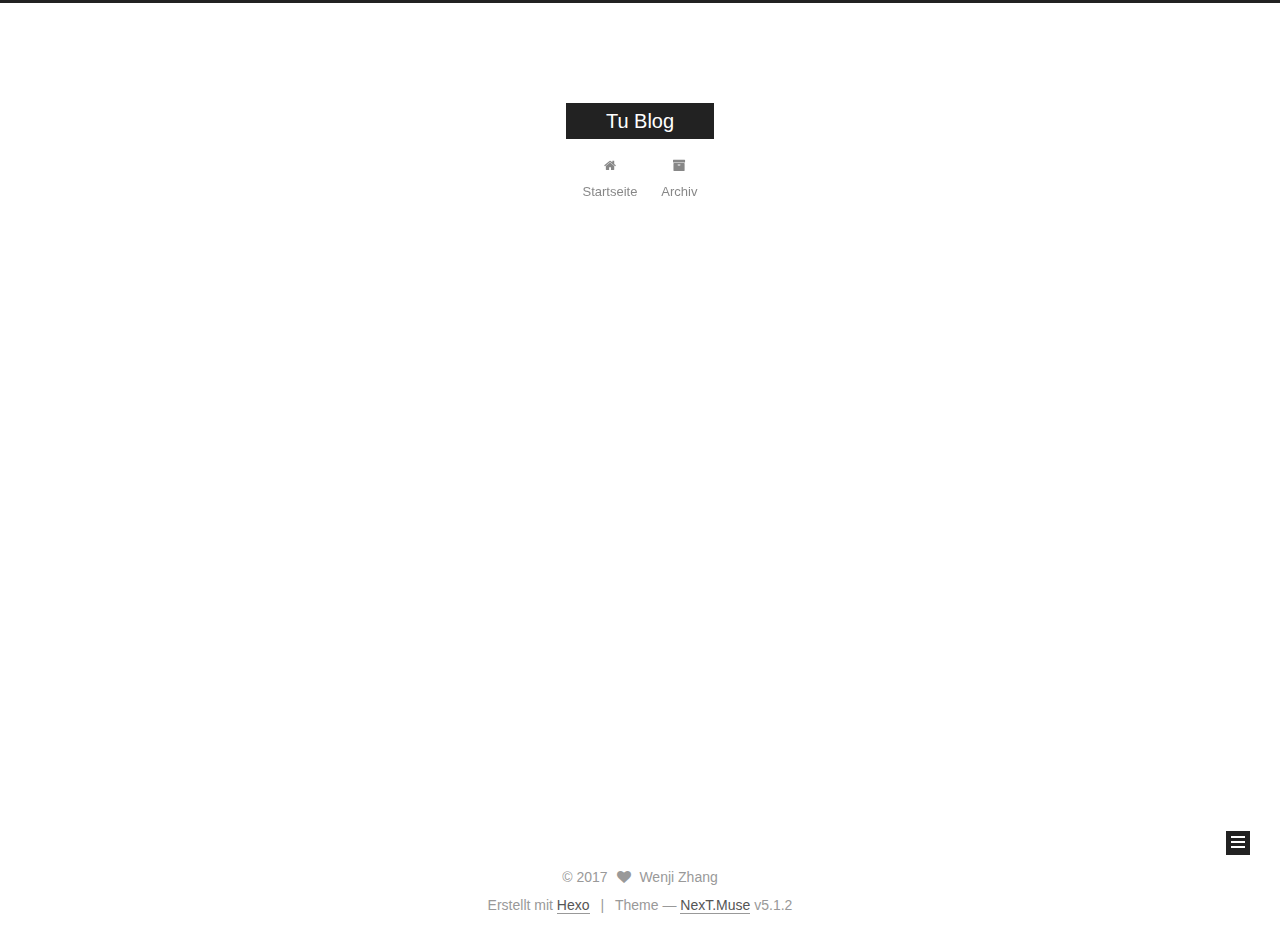
==== commit 34a5dfcd: "Site updated: 2017-09-28 22:40:20" ====
--- a/archives/index.html
+++ b/archives/index.html
@@ -216,7 +216,7 @@
         
           
         
-        Öhm..! Insgesamt 3 Artikel. Bleib dran.
+        Öhm..! Insgesamt 4 Artikel. Bleib dran.
       </span>
 
       
@@ -230,6 +230,43 @@
           <div class="collection-title">
             <h1 class="archive-year" id="archive-year-2017">2017</h1>
           </div>
+        
+        
+
+        
+
+  <article class="post post-type-normal" itemscope itemtype="http://schema.org/Article">
+    <header class="post-header">
+
+      <h2 class="post-title">
+        
+            <a class="post-title-link" href="/2017/09/28/LintCode-LeetCode-Binary-Tree-Postorder-Traversal/" itemprop="url">
+              
+                <span itemprop="name">[LintCode/LeetCode] Binary Tree Postorder Traversal</span>
+              
+            </a>
+        
+      </h2>
+
+      <div class="post-meta">
+        <time class="post-time" itemprop="dateCreated"
+              datetime="2017-09-28T22:34:56-05:00"
+              content="2017-09-28" >
+          09-28
+        </time>
+      </div>
+
+    </header>
+  </article>
+
+
+
+      
+
+        
+        
+        
+
         
         
 
@@ -387,7 +424,7 @@
             
               <a href="/archives/">
             
-                <span class="site-state-item-count">3</span>
+                <span class="site-state-item-count">4</span>
                 <span class="site-state-item-name">Artikel</span>
               </a>
             </div>
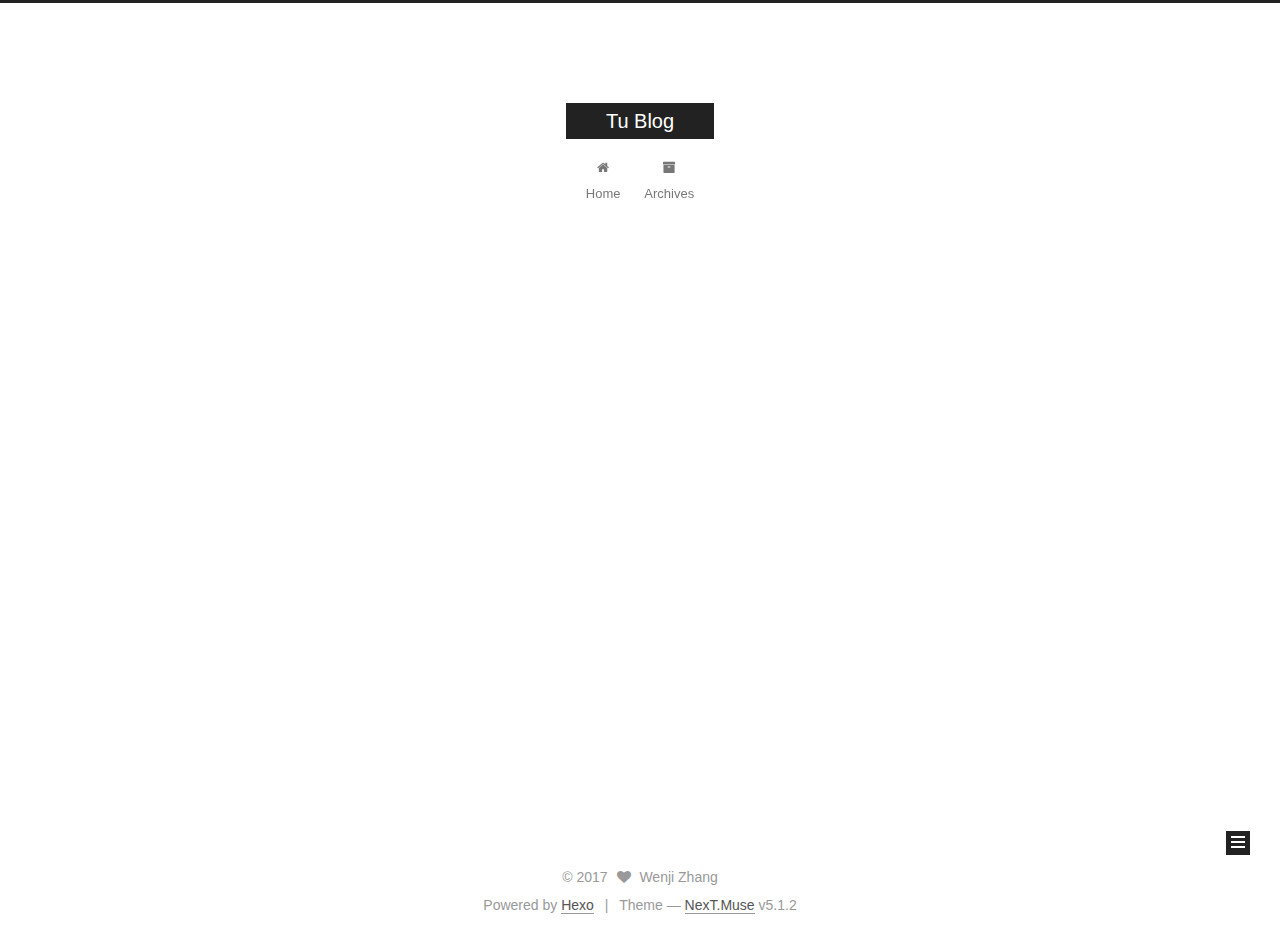
==== commit 7656f7ac: "Site updated: 2017-11-08 11:32:52" ====
--- a/archives/index.html
+++ b/archives/index.html
@@ -110,7 +110,7 @@
 
 
 
-  <title>Archiv | Tu Blog</title>
+  <title>Archive | Tu Blog</title>
   
 
 
@@ -170,7 +170,7 @@
             
               <i class="menu-item-icon fa fa-fw fa-home"></i> <br />
             
-            Startseite
+            Home
           </a>
         </li>
       
@@ -180,7 +180,7 @@
             
               <i class="menu-item-icon fa fa-fw fa-archive"></i> <br />
             
-            Archiv
+            Archives
           </a>
         </li>
       
@@ -216,7 +216,7 @@
         
           
         
-        Öhm..! Insgesamt 4 Artikel. Bleib dran.
+        Um..! 4 posts in total. Keep on posting.
       </span>
 
       
@@ -425,7 +425,7 @@
               <a href="/archives/">
             
                 <span class="site-state-item-count">4</span>
-                <span class="site-state-item-name">Artikel</span>
+                <span class="site-state-item-name">posts</span>
               </a>
             </div>
           
@@ -480,7 +480,7 @@
 </div>
 
 
-  <div class="powered-by">Erstellt mit  <a class="theme-link" href="https://hexo.io">Hexo</a></div>
+  <div class="powered-by">Powered by <a class="theme-link" href="https://hexo.io">Hexo</a></div>
 
   <span class="post-meta-divider">|</span>
 
--- a/css/main.css
+++ b/css/main.css
@@ -1818,7 +1818,7 @@
   width: 4px;
   height: 4px;
   border-radius: 50%;
-  background: #eea8ff;
+  background: #82d48b;
 }
 .links-of-blogroll {
   font-size: 13px;
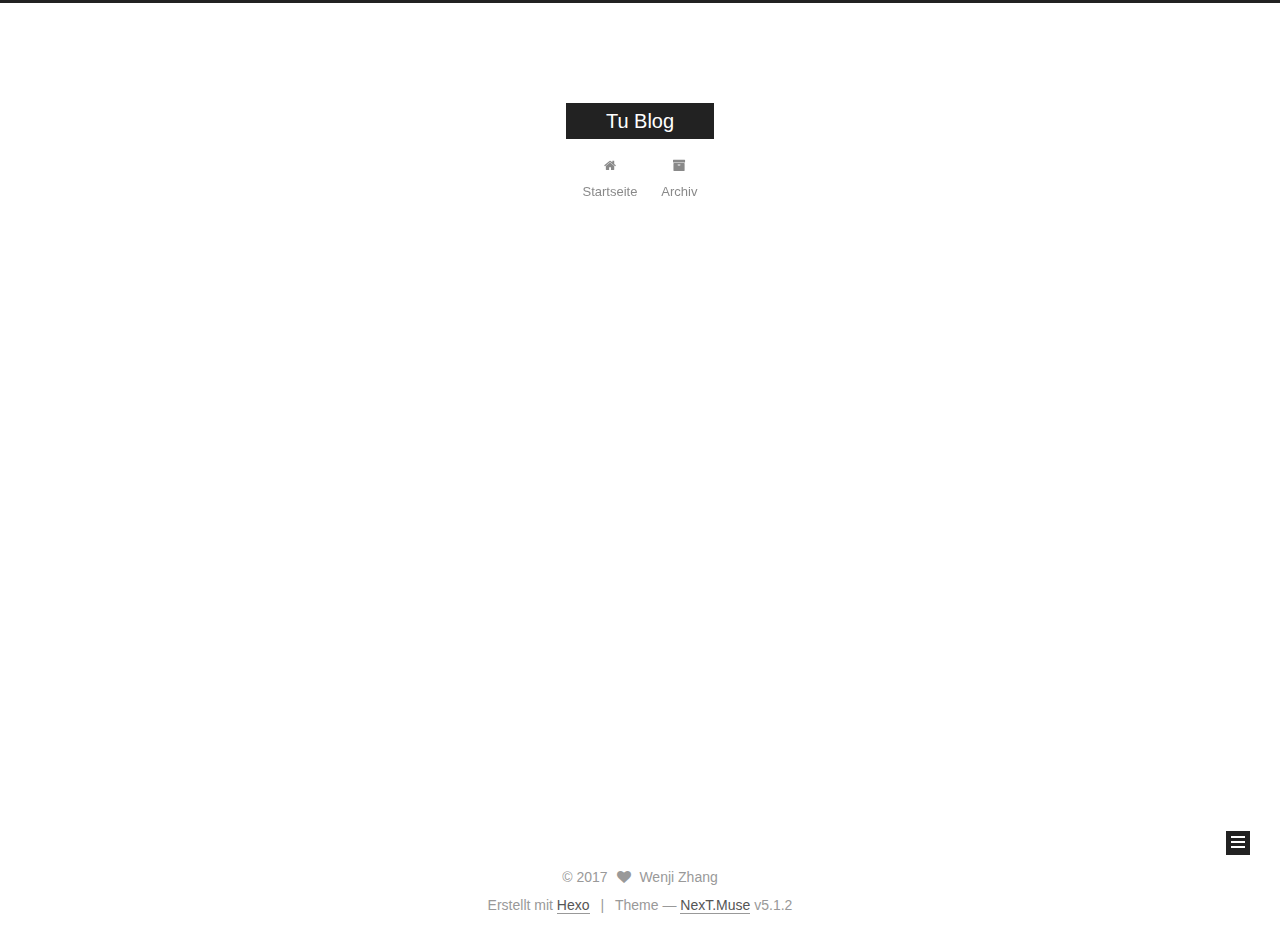
==== commit 5e410ad7: "Site updated: 2017-11-08 14:13:28" ====
--- a/archives/index.html
+++ b/archives/index.html
@@ -110,7 +110,7 @@
 
 
 
-  <title>Archive | Tu Blog</title>
+  <title>Archiv | Tu Blog</title>
   
 
 
@@ -170,7 +170,7 @@
             
               <i class="menu-item-icon fa fa-fw fa-home"></i> <br />
             
-            Home
+            Startseite
           </a>
         </li>
       
@@ -180,7 +180,7 @@
             
               <i class="menu-item-icon fa fa-fw fa-archive"></i> <br />
             
-            Archives
+            Archiv
           </a>
         </li>
       
@@ -216,7 +216,7 @@
         
           
         
-        Um..! 4 posts in total. Keep on posting.
+        Öhm..! Insgesamt 4 Artikel. Bleib dran.
       </span>
 
       
@@ -425,7 +425,7 @@
               <a href="/archives/">
             
                 <span class="site-state-item-count">4</span>
-                <span class="site-state-item-name">posts</span>
+                <span class="site-state-item-name">Artikel</span>
               </a>
             </div>
           
@@ -480,7 +480,7 @@
 </div>
 
 
-  <div class="powered-by">Powered by <a class="theme-link" href="https://hexo.io">Hexo</a></div>
+  <div class="powered-by">Erstellt mit  <a class="theme-link" href="https://hexo.io">Hexo</a></div>
 
   <span class="post-meta-divider">|</span>
 
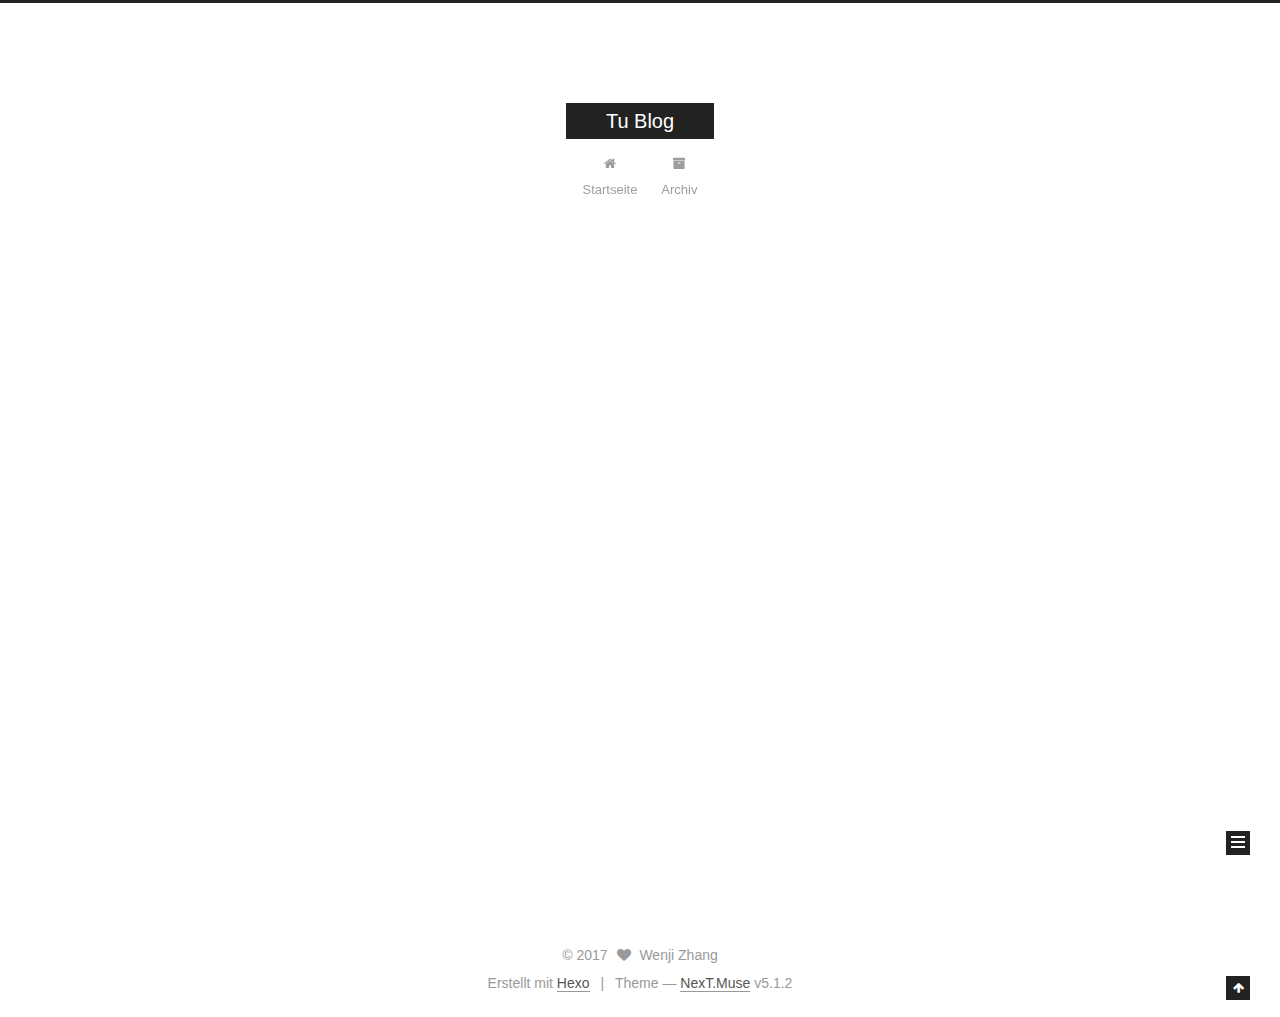
==== commit e1e81d2a: "Site updated: 2017-11-08 17:00:44" ====
--- a/archives/index.html
+++ b/archives/index.html
@@ -216,7 +216,7 @@
         
           
         
-        Öhm..! Insgesamt 4 Artikel. Bleib dran.
+        Öhm..! Insgesamt 5 Artikel. Bleib dran.
       </span>
 
       
@@ -230,6 +230,43 @@
           <div class="collection-title">
             <h1 class="archive-year" id="archive-year-2017">2017</h1>
           </div>
+        
+        
+
+        
+
+  <article class="post post-type-normal" itemscope itemtype="http://schema.org/Article">
+    <header class="post-header">
+
+      <h2 class="post-title">
+        
+            <a class="post-title-link" href="/2017/11/08/LintCode-LeetCode-Check-Sum-of-Square-Numbers/" itemprop="url">
+              
+                <span itemprop="name">[LintCode/LeetCode] Check Sum of Square Numbers</span>
+              
+            </a>
+        
+      </h2>
+
+      <div class="post-meta">
+        <time class="post-time" itemprop="dateCreated"
+              datetime="2017-11-08T14:20:34-06:00"
+              content="2017-11-08" >
+          11-08
+        </time>
+      </div>
+
+    </header>
+  </article>
+
+
+
+      
+
+        
+        
+        
+
         
         
 
@@ -424,7 +461,7 @@
             
               <a href="/archives/">
             
-                <span class="site-state-item-count">4</span>
+                <span class="site-state-item-count">5</span>
                 <span class="site-state-item-name">Artikel</span>
               </a>
             </div>
--- a/css/main.css
+++ b/css/main.css
@@ -1818,7 +1818,7 @@
   width: 4px;
   height: 4px;
   border-radius: 50%;
-  background: #82d48b;
+  background: #ff6b57;
 }
 .links-of-blogroll {
   font-size: 13px;
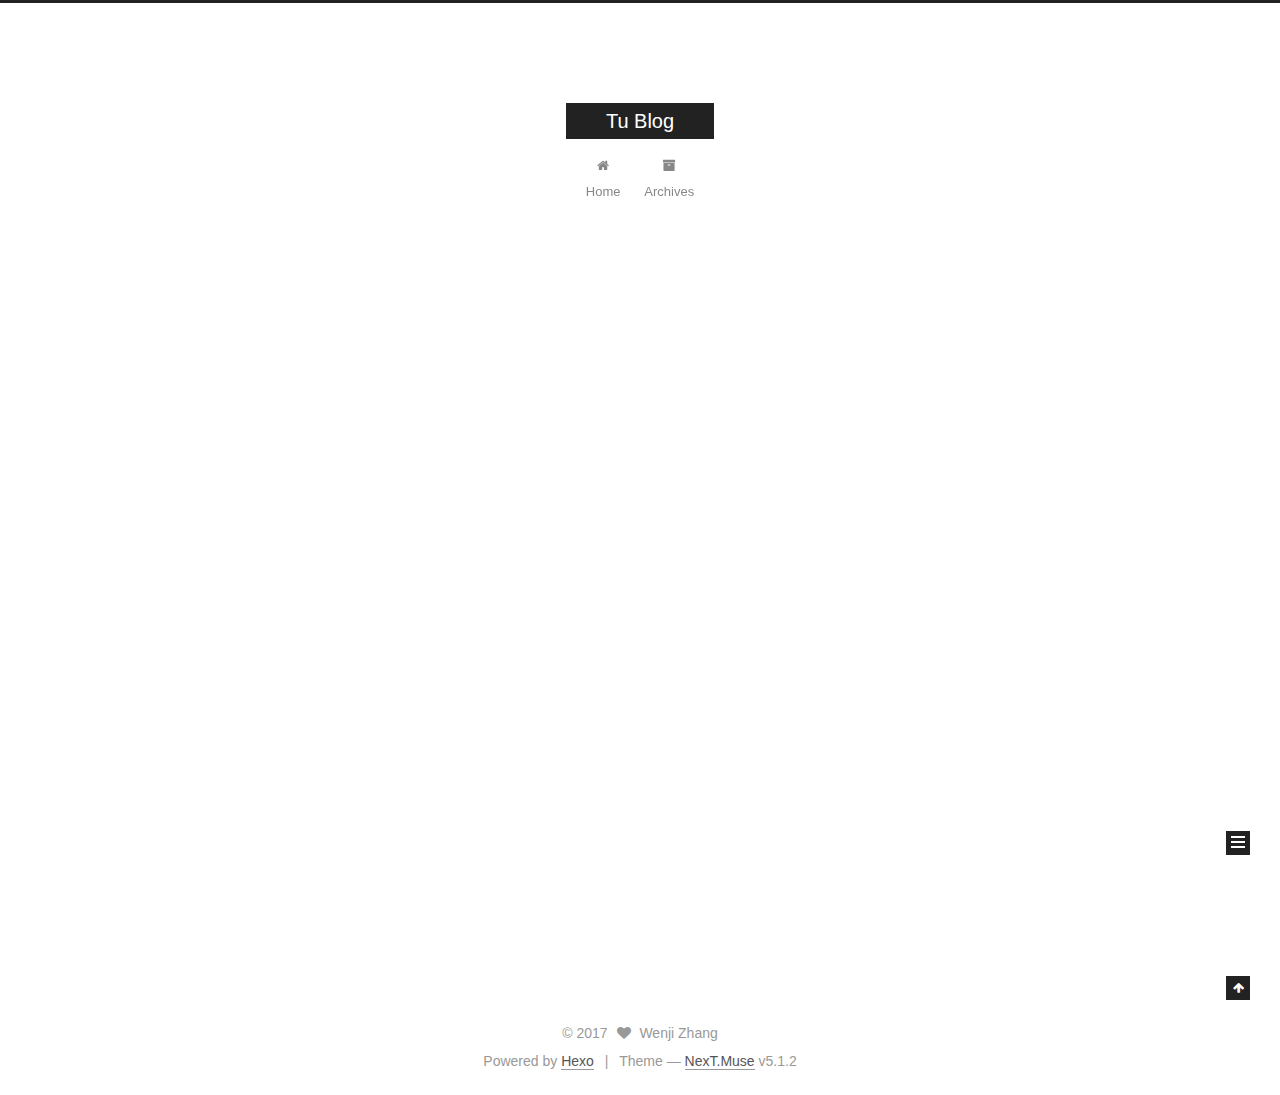
==== commit 0cfbead9: "Site updated: 2017-11-10 13:42:29" ====
--- a/archives/index.html
+++ b/archives/index.html
@@ -110,7 +110,7 @@
 
 
 
-  <title>Archiv | Tu Blog</title>
+  <title>Archive | Tu Blog</title>
   
 
 
@@ -170,7 +170,7 @@
             
               <i class="menu-item-icon fa fa-fw fa-home"></i> <br />
             
-            Startseite
+            Home
           </a>
         </li>
       
@@ -180,7 +180,7 @@
             
               <i class="menu-item-icon fa fa-fw fa-archive"></i> <br />
             
-            Archiv
+            Archives
           </a>
         </li>
       
@@ -216,7 +216,7 @@
         
           
         
-        Öhm..! Insgesamt 5 Artikel. Bleib dran.
+        Um..! 6 posts in total. Keep on posting.
       </span>
 
       
@@ -230,6 +230,43 @@
           <div class="collection-title">
             <h1 class="archive-year" id="archive-year-2017">2017</h1>
           </div>
+        
+        
+
+        
+
+  <article class="post post-type-normal" itemscope itemtype="http://schema.org/Article">
+    <header class="post-header">
+
+      <h2 class="post-title">
+        
+            <a class="post-title-link" href="/2017/11/10/LintCode-LeetCode-Sort-Integers/" itemprop="url">
+              
+                <span itemprop="name">[LintCode/LeetCode]Sort Integers</span>
+              
+            </a>
+        
+      </h2>
+
+      <div class="post-meta">
+        <time class="post-time" itemprop="dateCreated"
+              datetime="2017-11-10T10:15:31-06:00"
+              content="2017-11-10" >
+          11-10
+        </time>
+      </div>
+
+    </header>
+  </article>
+
+
+
+      
+
+        
+        
+        
+
         
         
 
@@ -461,8 +498,8 @@
             
               <a href="/archives/">
             
-                <span class="site-state-item-count">5</span>
-                <span class="site-state-item-name">Artikel</span>
+                <span class="site-state-item-count">6</span>
+                <span class="site-state-item-name">posts</span>
               </a>
             </div>
           
@@ -517,7 +554,7 @@
 </div>
 
 
-  <div class="powered-by">Erstellt mit  <a class="theme-link" href="https://hexo.io">Hexo</a></div>
+  <div class="powered-by">Powered by <a class="theme-link" href="https://hexo.io">Hexo</a></div>
 
   <span class="post-meta-divider">|</span>
 
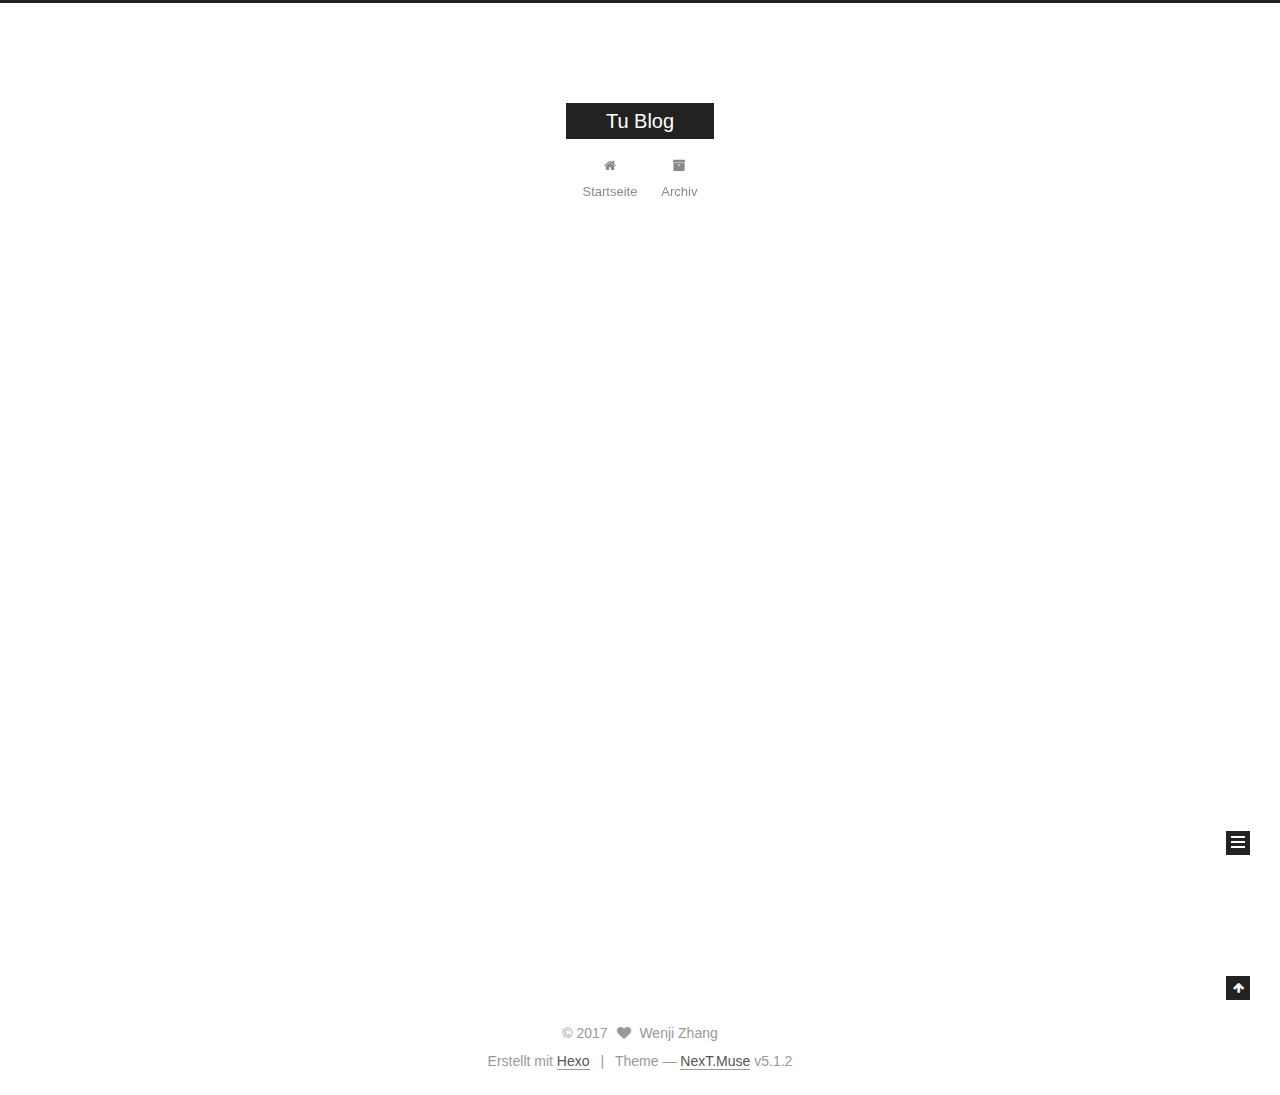
==== commit 75b7a321: "Site updated: 2017-11-10 13:43:41" ====
--- a/archives/index.html
+++ b/archives/index.html
@@ -110,7 +110,7 @@
 
 
 
-  <title>Archive | Tu Blog</title>
+  <title>Archiv | Tu Blog</title>
   
 
 
@@ -170,7 +170,7 @@
             
               <i class="menu-item-icon fa fa-fw fa-home"></i> <br />
             
-            Home
+            Startseite
           </a>
         </li>
       
@@ -180,7 +180,7 @@
             
               <i class="menu-item-icon fa fa-fw fa-archive"></i> <br />
             
-            Archives
+            Archiv
           </a>
         </li>
       
@@ -216,7 +216,7 @@
         
           
         
-        Um..! 6 posts in total. Keep on posting.
+        Öhm..! Insgesamt 6 Artikel. Bleib dran.
       </span>
 
       
@@ -499,7 +499,7 @@
               <a href="/archives/">
             
                 <span class="site-state-item-count">6</span>
-                <span class="site-state-item-name">posts</span>
+                <span class="site-state-item-name">Artikel</span>
               </a>
             </div>
           
@@ -554,7 +554,7 @@
 </div>
 
 
-  <div class="powered-by">Powered by <a class="theme-link" href="https://hexo.io">Hexo</a></div>
+  <div class="powered-by">Erstellt mit  <a class="theme-link" href="https://hexo.io">Hexo</a></div>
 
   <span class="post-meta-divider">|</span>
 
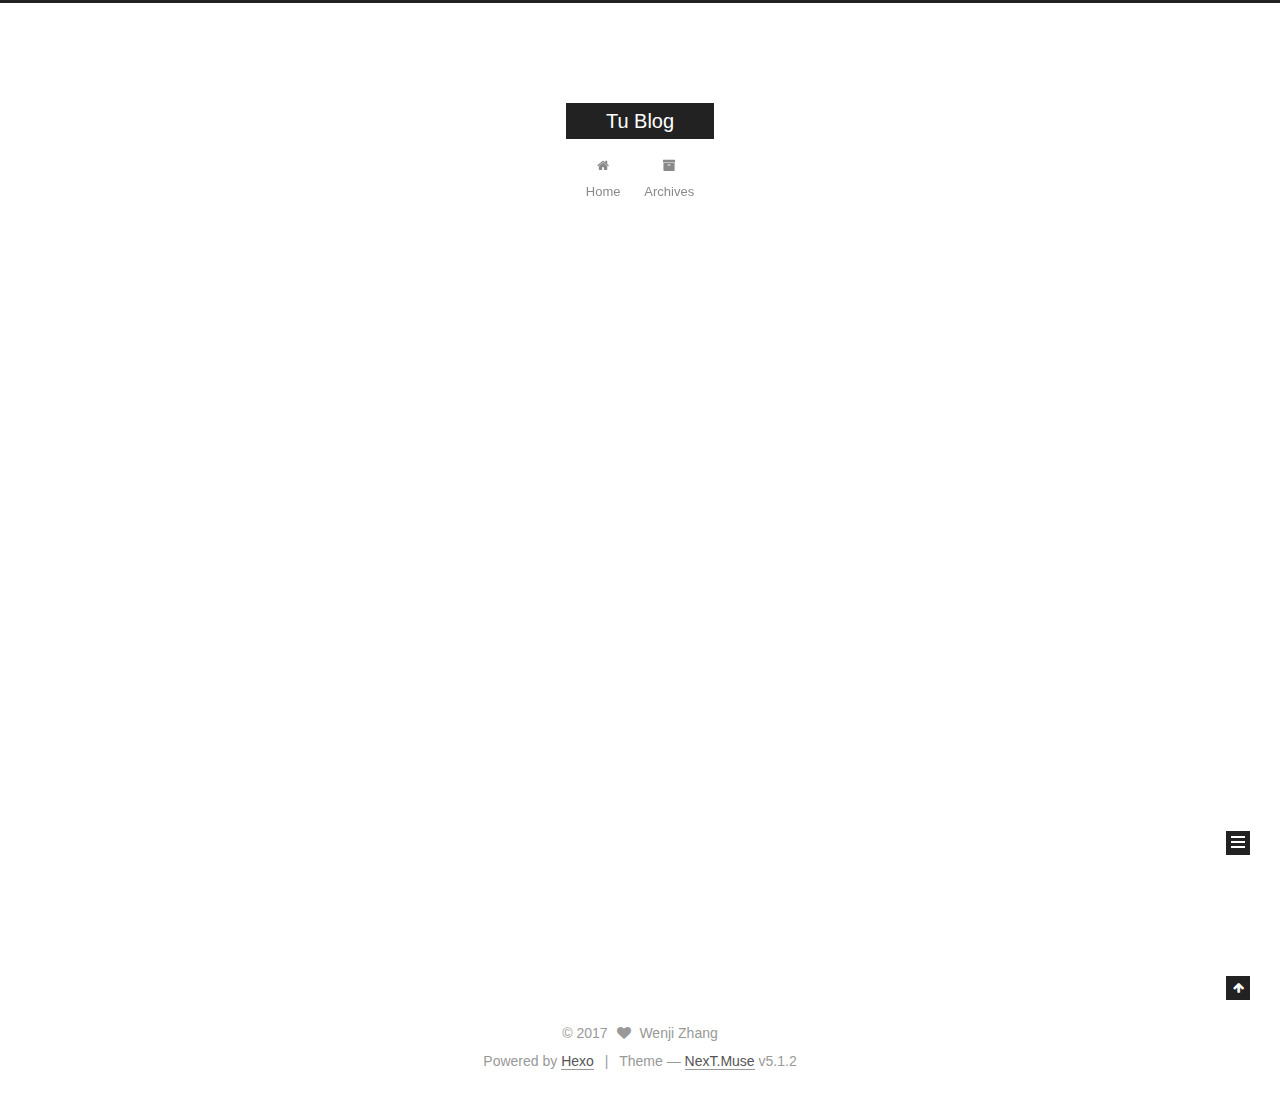
==== commit 664a5905: "Site updated: 2017-11-16 15:11:33" ====
--- a/archives/index.html
+++ b/archives/index.html
@@ -110,7 +110,7 @@
 
 
 
-  <title>Archiv | Tu Blog</title>
+  <title>Archive | Tu Blog</title>
   
 
 
@@ -170,7 +170,7 @@
             
               <i class="menu-item-icon fa fa-fw fa-home"></i> <br />
             
-            Startseite
+            Home
           </a>
         </li>
       
@@ -180,7 +180,7 @@
             
               <i class="menu-item-icon fa fa-fw fa-archive"></i> <br />
             
-            Archiv
+            Archives
           </a>
         </li>
       
@@ -216,7 +216,7 @@
         
           
         
-        Öhm..! Insgesamt 6 Artikel. Bleib dran.
+        Um..! 6 posts in total. Keep on posting.
       </span>
 
       
@@ -499,7 +499,7 @@
               <a href="/archives/">
             
                 <span class="site-state-item-count">6</span>
-                <span class="site-state-item-name">Artikel</span>
+                <span class="site-state-item-name">posts</span>
               </a>
             </div>
           
@@ -554,7 +554,7 @@
 </div>
 
 
-  <div class="powered-by">Erstellt mit  <a class="theme-link" href="https://hexo.io">Hexo</a></div>
+  <div class="powered-by">Powered by <a class="theme-link" href="https://hexo.io">Hexo</a></div>
 
   <span class="post-meta-divider">|</span>
 
--- a/css/main.css
+++ b/css/main.css
@@ -1818,7 +1818,7 @@
   width: 4px;
   height: 4px;
   border-radius: 50%;
-  background: #ff6b57;
+  background: #7f6eff;
 }
 .links-of-blogroll {
   font-size: 13px;
